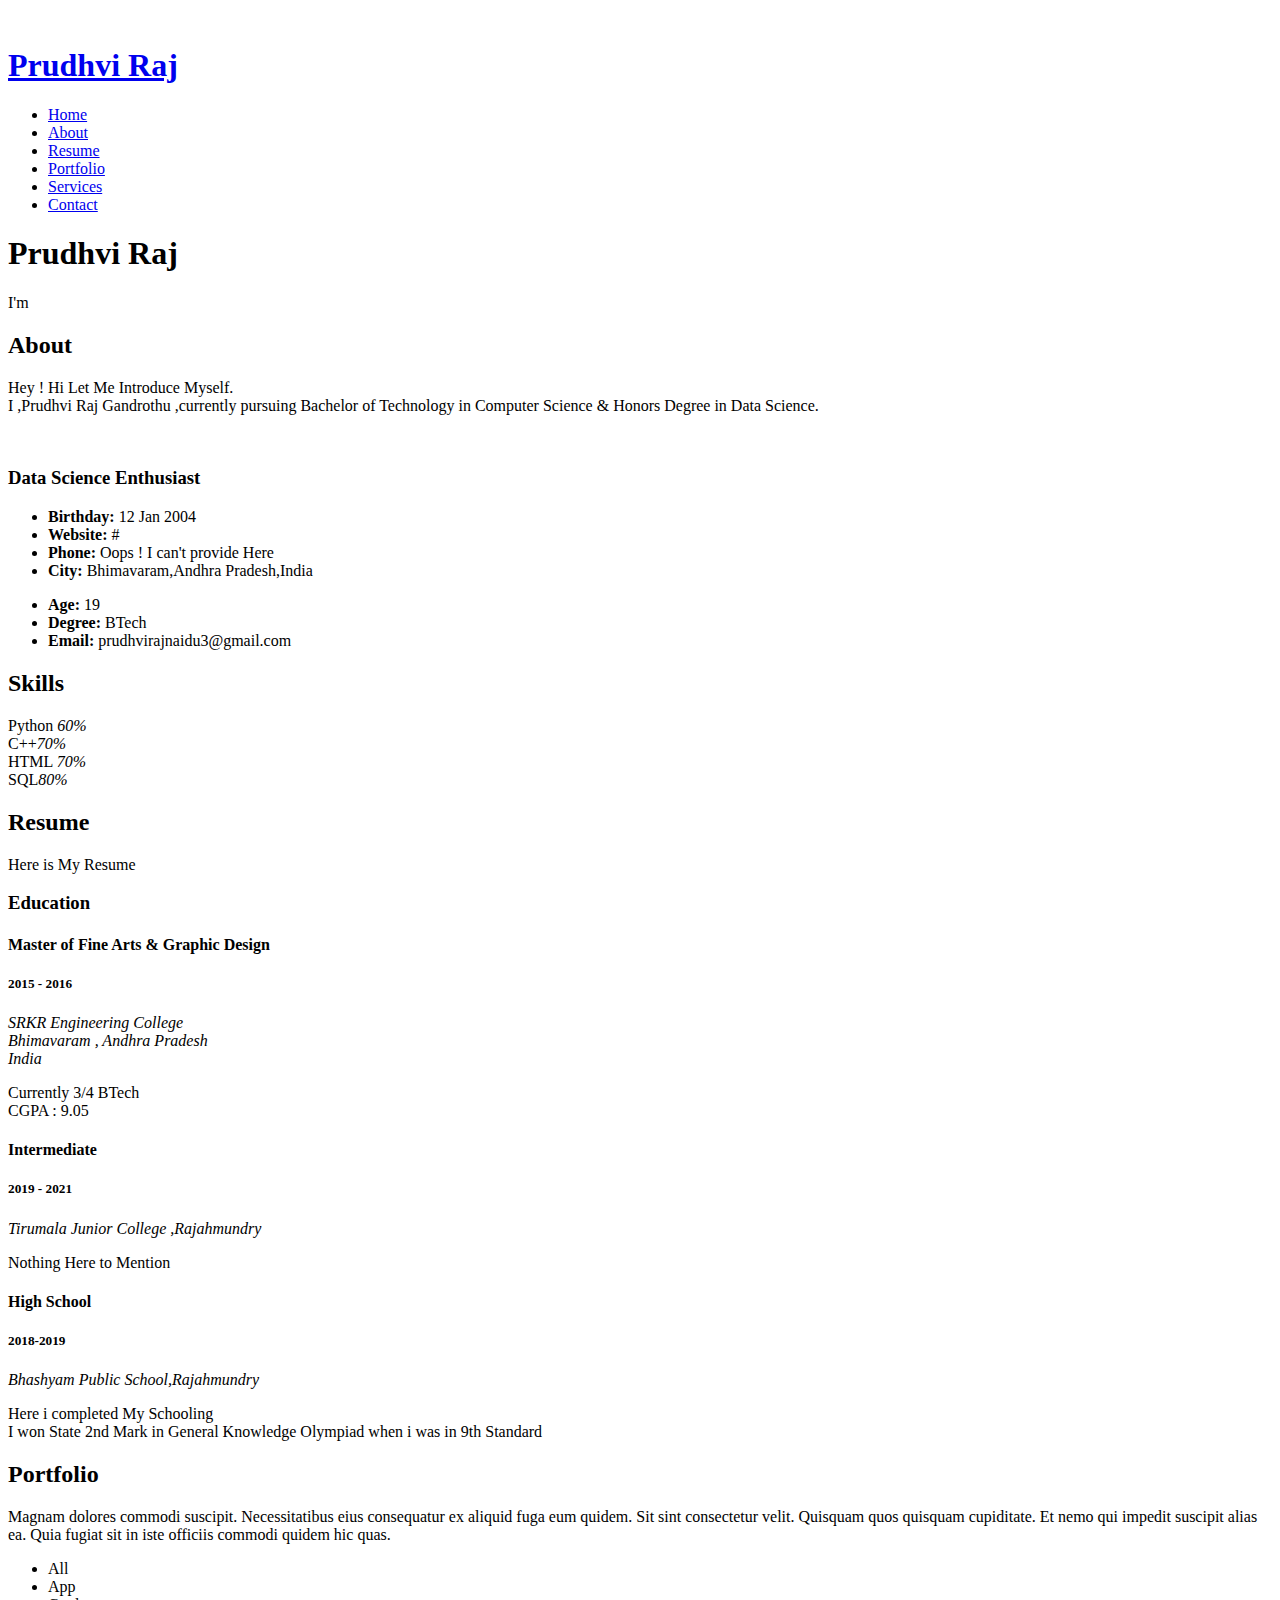
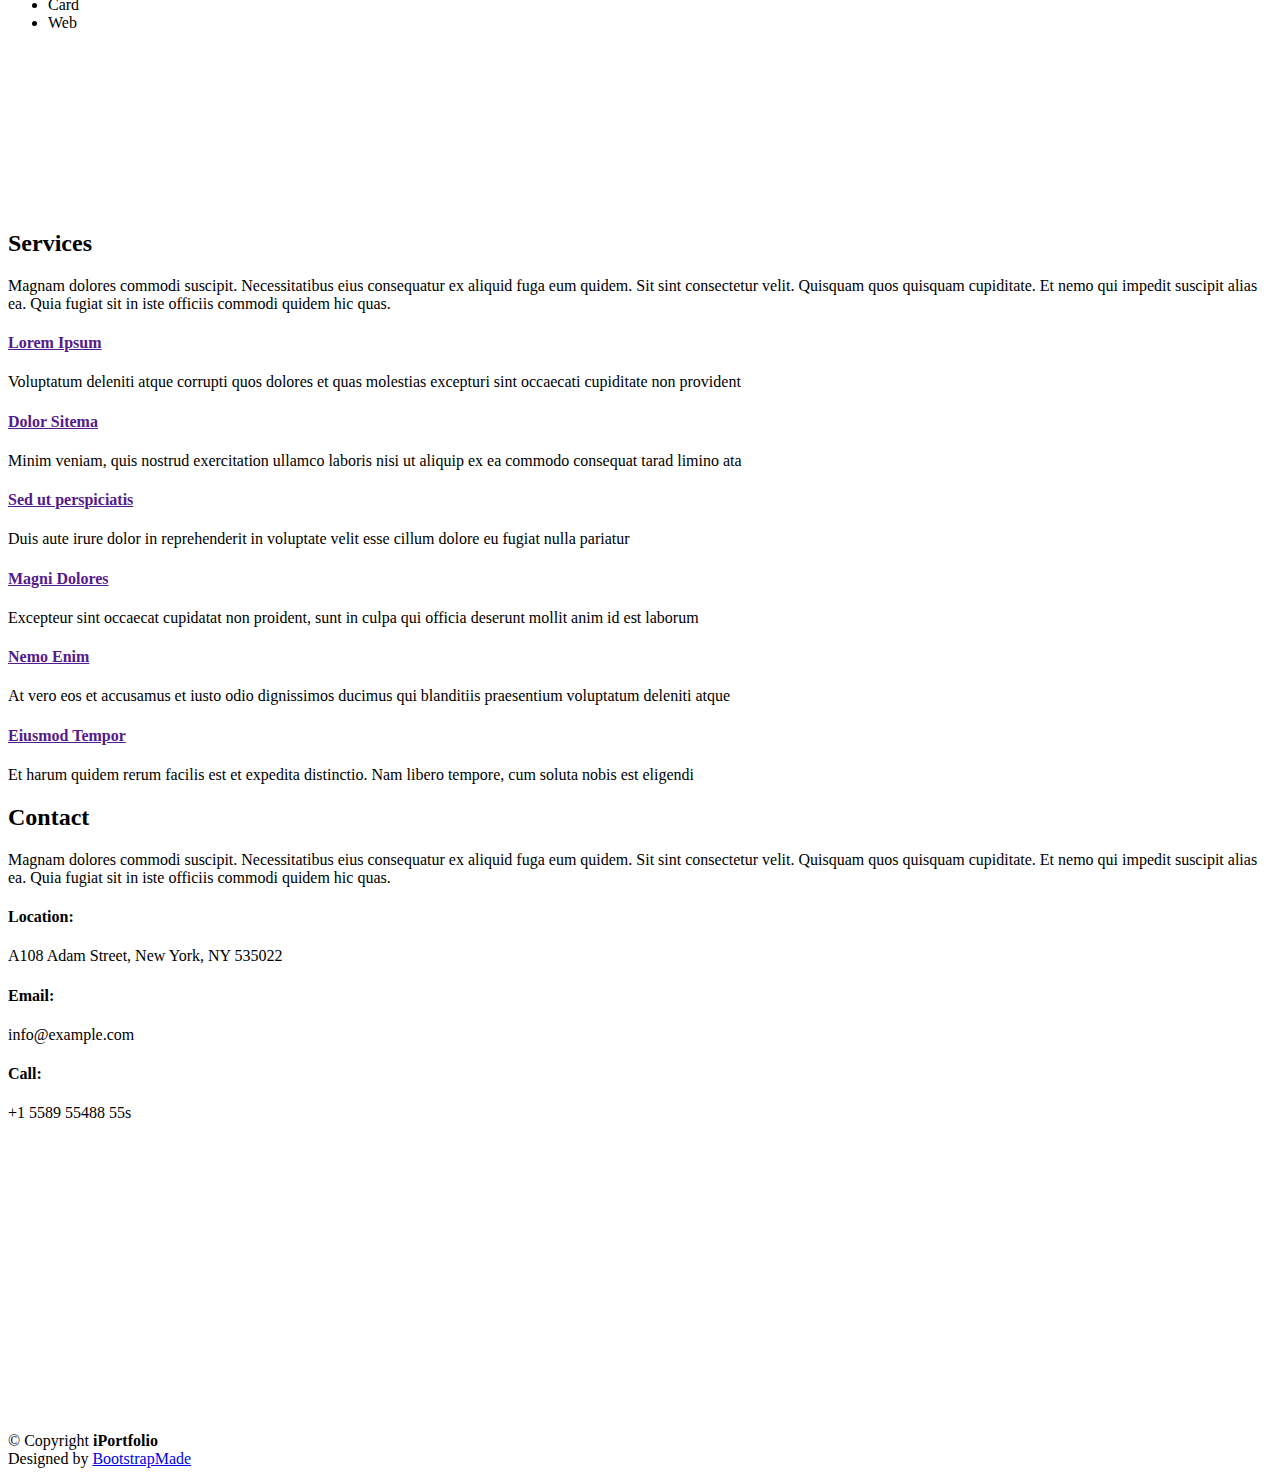
==== index.html @ 340852d1 "index.html" ====
<!DOCTYPE html>
<html lang="en">

<head>
  <meta charset="utf-8">
  <meta content="width=device-width, initial-scale=1.0" name="viewport">

  <title>Prudhvi Raj</title>
  <meta content="" name="description">
  <meta content="" name="keywords">

  <!-- Favicons -->
  <link href="assets/img/logo1.jpg" rel="icon">
  <link href="assets/img/logo2.jpg" rel="apple-touch-icon">

  <!-- Google Fonts -->
  <link href="https://fonts.googleapis.com/css?family=Open+Sans:300,300i,400,400i,600,600i,700,700i|Raleway:300,300i,400,400i,500,500i,600,600i,700,700i|Poppins:300,300i,400,400i,500,500i,600,600i,700,700i" rel="stylesheet">

  <!-- Vendor CSS Files -->
  <link rel="stylesheet" href="assets/vendor/aos/aos.css">
  <link rel="stylesheet" href="assets/vendor/bootstrap/css/bootstrap.min.css">
  <link rel="stylesheet" href="assets/vendor/bootstrap-icons/bootstrap-icons">
  <link rel="stylesheet" href="assets/vendor/boxicons/css/boxicons.min.css">
  <link rel="stylesheet" href="assets/vendor/glightbox/css/glightbox.min.css">
  <link rel="stylesheet" href="assets/vendor/swiper/swiper-bundle.min.css">
  <link rel="stylesheet" href="assets/vendor/bootstrap-icons/bootstrap-icons.min.css">

  <!-- Template Main CSS File -->
  <link rel="stylesheet" href="style.css">

  <!-- =======================================================
  * Template Name: iPortfolio
  * Updated: Jul 27 2023 with Bootstrap v5.3.1
  * Template URL: https://bootstrapmade.com/iportfolio-bootstrap-portfolio-websites-template/
  * Author: BootstrapMade.com
  * License: https://bootstrapmade.com/license/
  ======================================================== -->
</head>

<body>

  <!-- ======= Mobile nav toggle button ======= -->
  <i class="bi bi-list mobile-nav-toggle d-xl-none"></i>

  <!-- ======= Header ======= -->
  <header id="header">
    <div class="d-flex flex-column">

      <div class="profile">
        <img src="assets/img/prudhvi.jpg" alt="" class="img-fluid rounded-circle">
        <h1 class="text-light"><a href="index.html">Prudhvi Raj</a></h1>
        <div class="social-links mt-3 text-center">
          <a href="#" class="twitter"><i class="bx bxl-twitter"></i></a>
          <a href="#" class="facebook"><i class="bx bxl-facebook"></i></a>
          <a href="#" class="instagram"><i class="bx bxl-instagram"></i></a>
          <a href="#" class="google-plus"><i class="bx bxl-skype"></i></a>
          <a href="https://www.linkedin.com/in/prudhvi-raj-gandrothu-b0999327a" class="linkedin"><i class="bx bxl-linkedin"></i></a>
        </div>
      </div>

      <nav id="navbar" class="nav-menu navbar">
        <ul>
          <li><a href="#hero" class="nav-link scrollto active"><i class="bx bx-home"></i> <span>Home</span></a></li>
          <li><a href="#about" class="nav-link scrollto"><i class="bx bx-user"></i> <span>About</span></a></li>
          <li><a href="#resume" class="nav-link scrollto"><i class="bx bx-file-blank"></i> <span>Resume</span></a></li>
          <li><a href="#portfolio" class="nav-link scrollto"><i class="bx bx-book-content"></i> <span>Portfolio</span></a></li>
          <li><a href="#services" class="nav-link scrollto"><i class="bx bx-server"></i> <span>Services</span></a></li>
          <li><a href="#contact" class="nav-link scrollto"><i class="bx bx-envelope"></i> <span>Contact</span></a></li>
        </ul>
      </nav><!-- .nav-menu -->
    </div>
  </header><!-- End Header -->

  <!-- ======= Hero Section ======= -->
  <section id="hero" class="d-flex flex-column justify-content-center align-items-center">
    <div class="hero-container" data-aos="fade-in">
      <h1>Prudhvi Raj</h1>
      <p>I'm <span class="typed" data-typed-items="Data Science Enthusiast, Learner, Photographer"></span></p>
    </div>
  </section><!-- End Hero -->

  <main id="main">

    <!-- ======= About Section ======= -->
    <section id="about" class="about">
      <div class="container">

        <div class="section-title">
          <h2>About</h2>
          <p>Hey ! Hi Let Me Introduce Myself.<br>
            I ,Prudhvi Raj Gandrothu ,currently pursuing Bachelor of Technology in Computer Science & Honors Degree in Data Science.</p>
        </div>

        <div class="row">
          <div class="col-lg-4" data-aos="fade-right">
            <img src="assets/img/prudhvi.jpeg" class="img-fluid" alt="">
          </div>
          <div class="col-lg-8 pt-4 pt-lg-0 content" data-aos="fade-left">
            <!-- <h3>UI/UX Designer &amp; Web Developer.</h3> -->
            <h3>Data Science Enthusiast </h3>
            <!-- <p class="fst-italic">
              Lorem ipsum dolor sit amet, consectetur adipiscing elit, sed do eiusmod tempor incididunt ut labore et dolore
              magna aliqua.
            </p> -->
            <div class="row">
              <div class="col-lg-6">
                <ul>
                  <li><i class="bi bi-chevron-right"></i> <strong>Birthday:</strong> <span>12 Jan 2004</span></li>
                  <li><i class="bi bi-chevron-right"></i> <strong>Website:</strong> <span>#</span></li>
                  <li><i class="bi bi-chevron-right"></i> <strong>Phone:</strong> <span>Oops ! I can't provide Here</span></li>
                  <li><i class="bi bi-chevron-right"></i> <strong>City:</strong> <span>Bhimavaram,Andhra Pradesh,India</span></li>
                </ul>
              </div>
              <div class="col-lg-6">
                <ul>
                  <li><i class="bi bi-chevron-right"></i> <strong>Age:</strong> <span>19</span></li>
                  <li><i class="bi bi-chevron-right"></i> <strong>Degree:</strong> <span>BTech</span></li>
                  <li><i class="bi bi-chevron-right"></i> <strong>Email:</strong> <span>prudhvirajnaidu3@gmail.com</span></li>
                  <!-- <li><i class="bi bi-chevron-right"></i> <strong>Freelance:</strong> <span>Available</span></li> -->
                </ul>
              </div>
            </div>
            <!-- <p>
              Officiis eligendi itaque labore et dolorum mollitia officiis optio vero. Quisquam sunt adipisci omnis et ut. Nulla accusantium dolor incidunt officia tempore. Et eius omnis.
              Cupiditate ut dicta maxime officiis quidem quia. Sed et consectetur qui quia repellendus itaque neque. Aliquid amet quidem ut quaerat cupiditate. Ab et eum qui repellendus omnis culpa magni laudantium dolores.
            </p> -->
          </div>
        </div>

      </div>
    </section><!-- End About Section -->


    <!-- ======= Skills Section ======= -->
    <section id="skills" class="skills section-bg">
      <div class="container">

        <div class="section-title">
          <h2>Skills</h2>
          <!-- <p>Magnam dolores commodi suscipit. Necessitatibus eius consequatur ex aliquid fuga eum quidem. Sit sint consectetur velit. Quisquam quos quisquam cupiditate. Et nemo qui impedit suscipit alias ea. Quia fugiat sit in iste officiis commodi quidem hic quas.</p> -->
        </div>

        <div class="row skills-content">

          <div class="col-lg-6" data-aos="fade-up">

            <div class="progress">
              <span class="skill">Python <i class="val">60%</i></span>
              <div class="progress-bar-wrap">
                <div class="progress-bar" role="progressbar" aria-valuenow="60" aria-valuemin="0" aria-valuemax="100"></div>
              </div>
            </div>

            <div class="progress">
              <span class="skill"> C++<i class="val">70%</i></span>
              <div class="progress-bar-wrap">
                <div class="progress-bar" role="progressbar" aria-valuenow="70" aria-valuemin="0" aria-valuemax="100"></div>
              </div>
            </div>

            <div class="progress">
              <span class="skill">HTML <i class="val">70%</i></span>
              <div class="progress-bar-wrap">
                <div class="progress-bar" role="progressbar" aria-valuenow="70" aria-valuemin="0" aria-valuemax="100"></div>
              </div>
            </div>

          </div>

          <div class="col-lg-6" data-aos="fade-up" data-aos-delay="100">

            <div class="progress">
              <span class="skill">SQL<i class="val">80%</i></span>
              <div class="progress-bar-wrap">
                <div class="progress-bar" role="progressbar" aria-valuenow="80" aria-valuemin="0" aria-valuemax="100"></div>
              </div>
            </div>

            <!-- <div class="progress">
              <span class="skill">WordPress/CMS <i class="val">90%</i></span>
              <div class="progress-bar-wrap">
                <div class="progress-bar" role="progressbar" aria-valuenow="90" aria-valuemin="0" aria-valuemax="100"></div>
              </div>
            </div>

            <div class="progress">
              <span class="skill">Photoshop <i class="val">55%</i></span>
              <div class="progress-bar-wrap">
                <div class="progress-bar" role="progressbar" aria-valuenow="55" aria-valuemin="0" aria-valuemax="100"></div>
              </div>
            </div> -->

          </div>

        </div>

      </div>
    </section><!-- End Skills Section -->

    <!-- ======= Resume Section ======= -->
    <section id="resume" class="resume">
      <div class="container">

        <div class="section-title">
          <h2>Resume</h2>
          <p>Here is My Resume</p>
        </div>

        <div class="row">
          <div class="col-lg-6" data-aos="fade-up">

            <h3 class="resume-title">Education</h3>
            <div class="resume-item">
              <h4>Master of Fine Arts &amp; Graphic Design</h4>
              <h5>2015 - 2016</h5>
              <p><em>SRKR Engineering College <br>Bhimavaram , Andhra Pradesh <br>India</em></p>
              <p>Currently 3/4 BTech <br> CGPA : 9.05</p>
            </div>
            <div class="resume-item">
              <h4>Intermediate</h4>
              <h5>2019 - 2021</h5>
              <p><em>Tirumala Junior College ,Rajahmundry</em></p>
              <p>Nothing Here to Mention </p>
            </div>
            <div class="resume-item">
              <h4>High School</h4>
              <h5>2018-2019</h5>
              <p><em>Bhashyam Public School,Rajahmundry</em></p>
              <p>Here i completed My Schooling <br> I won State 2nd Mark in General Knowledge Olympiad when i was in 9th Standard</p>
            </div>
          </div>
          <!-- <div class="col-lg-6" data-aos="fade-up" data-aos-delay="100">
            <h3 class="resume-title">Professional Experience</h3>
            <div class="resume-item">
              <h4>Senior graphic design specialist</h4>
              <h5>2019 - Present</h5>
              <p><em>Experion, New York, NY </em></p>
              <ul>
                <li>Lead in the design, development, and implementation of the graphic, layout, and production communication materials</li>
                <li>Delegate tasks to the 7 members of the design team and provide counsel on all aspects of the project. </li>
                <li>Supervise the assessment of all graphic materials in order to ensure quality and accuracy of the design</li>
                <li>Oversee the efficient use of production project budgets ranging from $2,000 - $25,000</li>
              </ul>
            </div>
            <div class="resume-item">
              <h4>Graphic design specialist</h4>
              <h5>2017 - 2018</h5>
              <p><em>Stepping Stone Advertising, New York, NY</em></p>
              <ul>
                <li>Developed numerous marketing programs (logos, brochures,infographics, presentations, and advertisements).</li>
                <li>Managed up to 5 projects or tasks at a given time while under pressure</li>
                <li>Recommended and consulted with clients on the most appropriate graphic design</li>
                <li>Created 4+ design presentations and proposals a month for clients and account managers</li>
              </ul>
            </div>
          </div> -->
        </div>

      </div>
    </section><!-- End Resume Section -->

    <!-- ======= Portfolio Section ======= -->
    <section id="portfolio" class="portfolio section-bg">
      <div class="container">

        <div class="section-title">
          <h2>Portfolio</h2>
          <p>Magnam dolores commodi suscipit. Necessitatibus eius consequatur ex aliquid fuga eum quidem. Sit sint consectetur velit. Quisquam quos quisquam cupiditate. Et nemo qui impedit suscipit alias ea. Quia fugiat sit in iste officiis commodi quidem hic quas.</p>
        </div>

        <div class="row" data-aos="fade-up">
          <div class="col-lg-12 d-flex justify-content-center">
            <ul id="portfolio-flters">
              <li data-filter="*" class="filter-active">All</li>
              <li data-filter=".filter-app">App</li>
              <li data-filter=".filter-card">Card</li>
              <li data-filter=".filter-web">Web</li>
            </ul>
          </div>
        </div>

        <div class="row portfolio-container" data-aos="fade-up" data-aos-delay="100">

          <div class="col-lg-4 col-md-6 portfolio-item filter-app">
            <div class="portfolio-wrap">
              <img src="assets/img/portfolio/portfolio-1.jpg" class="img-fluid" alt="">
              <div class="portfolio-links">
                <a href="assets/img/portfolio/portfolio-1.jpg" data-gallery="portfolioGallery" class="portfolio-lightbox" title="App 1"><i class="bx bx-plus"></i></a>
                <a href="C:\Users\prudh\Downloads\iPortfolio\iPortfolio\portfolio-details.html" title="More Details"><i class="bx bx-link"></i></a>
              </div>
            </div>
          </div>

          <div class="col-lg-4 col-md-6 portfolio-item filter-web">
            <div class="portfolio-wrap">
              <img src="assets/img/portfolio/portfolio-2.jpg" class="img-fluid" alt="">
              <div class="portfolio-links">
                <a href="assets/img/portfolio/portfolio-2.jpg" data-gallery="portfolioGallery" class="portfolio-lightbox" title="Web 3"><i class="bx bx-plus"></i></a>
                <a href="C:\Users\prudh\Downloads\iPortfolio\iPortfolio\portfolio-details.html" title="More Details"><i class="bx bx-link"></i></a>
              </div>
            </div>
          </div>

          <div class="col-lg-4 col-md-6 portfolio-item filter-app">
            <div class="portfolio-wrap">
              <img src="assets/img/portfolio/portfolio-3.jpg" class="img-fluid" alt="">
              <div class="portfolio-links">
                <a href="assets/img/portfolio/portfolio-3.jpg" data-gallery="portfolioGallery" class="portfolio-lightbox" title="App 2"><i class="bx bx-plus"></i></a>
                <a href="C:\Users\prudh\Downloads\iPortfolio\iPortfolio\portfolio-details.html" title="More Details"><i class="bx bx-link"></i></a>
              </div>
            </div>
          </div>

          <div class="col-lg-4 col-md-6 portfolio-item filter-card">
            <div class="portfolio-wrap">
              <img src="assets/img/portfolio/portfolio-4.jpg" class="img-fluid" alt="">
              <div class="portfolio-links">
                <a href="assets/img/portfolio/portfolio-4.jpg" data-gallery="portfolioGallery" class="portfolio-lightbox" title="Card 2"><i class="bx bx-plus"></i></a>
                <a href="C:\Users\prudh\Downloads\iPortfolio\iPortfolio\portfolio-details.html" title="More Details"><i class="bx bx-link"></i></a>
              </div>
            </div>
          </div>

          <div class="col-lg-4 col-md-6 portfolio-item filter-web">
            <div class="portfolio-wrap">
              <img src="assets/img/portfolio/portfolio-5.jpg" class="img-fluid" alt="">
              <div class="portfolio-links">
                <a href="assets/img/portfolio/portfolio-5.jpg" data-gallery="portfolioGallery" class="portfolio-lightbox" title="Web 2"><i class="bx bx-plus"></i></a>
                <a href="portfolio-details.html" title="More Details"><i class="bx bx-link"></i></a>
              </div>
            </div>
          </div>

          <div class="col-lg-4 col-md-6 portfolio-item filter-app">
            <div class="portfolio-wrap">
              <img src="assets/img/portfolio/portfolio-6.jpg" class="img-fluid" alt="">
              <div class="portfolio-links">
                <a href="assets/img/portfolio/portfolio-6.jpg" data-gallery="portfolioGallery" class="portfolio-lightbox" title="App 3"><i class="bx bx-plus"></i></a>
                <a href="portfolio-details.html" title="More Details"><i class="bx bx-link"></i></a>
              </div>
            </div>
          </div>

          <div class="col-lg-4 col-md-6 portfolio-item filter-card">
            <div class="portfolio-wrap">
              <img src="assets/img/portfolio/portfolio-7.jpg" class="img-fluid" alt="">
              <div class="portfolio-links">
                <a href="assets/img/portfolio/portfolio-7.jpg" data-gallery="portfolioGallery" class="portfolio-lightbox" title="Card 1"><i class="bx bx-plus"></i></a>
                <a href="portfolio-details.html" title="More Details"><i class="bx bx-link"></i></a>
              </div>
            </div>
          </div>

          <div class="col-lg-4 col-md-6 portfolio-item filter-card">
            <div class="portfolio-wrap">
              <img src="assets/img/portfolio/portfolio-8.jpg" class="img-fluid" alt="">
              <div class="portfolio-links">
                <a href="assets/img/portfolio/portfolio-8.jpg" data-gallery="portfolioGallery" class="portfolio-lightbox" title="Card 3"><i class="bx bx-plus"></i></a>
                <a href="portfolio-details.html" title="More Details"><i class="bx bx-link"></i></a>
              </div>
            </div>
          </div>

          <div class="col-lg-4 col-md-6 portfolio-item filter-web">
            <div class="portfolio-wrap">
              <img src="assets/img/portfolio/portfolio-9.jpg" class="img-fluid" alt="">
              <div class="portfolio-links">
                <a href="assets/img/portfolio/portfolio-9.jpg" data-gallery="portfolioGallery" class="portfolio-lightbox" title="Web 3"><i class="bx bx-plus"></i></a>
                <a href="portfolio-details.html" title="More Details"><i class="bx bx-link"></i></a>
              </div>
            </div>
          </div>

        </div>

      </div>
    </section><!-- End Portfolio Section -->

    <!-- ======= Services Section ======= -->
    <section id="services" class="services">
      <div class="container">

        <div class="section-title">
          <h2>Services</h2>
          <p>Magnam dolores commodi suscipit. Necessitatibus eius consequatur ex aliquid fuga eum quidem. Sit sint consectetur velit. Quisquam quos quisquam cupiditate. Et nemo qui impedit suscipit alias ea. Quia fugiat sit in iste officiis commodi quidem hic quas.</p>
        </div>

        <div class="row">
          <div class="col-lg-4 col-md-6 icon-box" data-aos="fade-up">
            <div class="icon"><i class="bi bi-briefcase"></i></div>
            <h4 class="title"><a href="">Lorem Ipsum</a></h4>
            <p class="description">Voluptatum deleniti atque corrupti quos dolores et quas molestias excepturi sint occaecati cupiditate non provident</p>
          </div>
          <div class="col-lg-4 col-md-6 icon-box" data-aos="fade-up" data-aos-delay="100">
            <div class="icon"><i class="bi bi-card-checklist"></i></div>
            <h4 class="title"><a href="">Dolor Sitema</a></h4>
            <p class="description">Minim veniam, quis nostrud exercitation ullamco laboris nisi ut aliquip ex ea commodo consequat tarad limino ata</p>
          </div>
          <div class="col-lg-4 col-md-6 icon-box" data-aos="fade-up" data-aos-delay="200">
            <div class="icon"><i class="bi bi-bar-chart"></i></div>
            <h4 class="title"><a href="">Sed ut perspiciatis</a></h4>
            <p class="description">Duis aute irure dolor in reprehenderit in voluptate velit esse cillum dolore eu fugiat nulla pariatur</p>
          </div>
          <div class="col-lg-4 col-md-6 icon-box" data-aos="fade-up" data-aos-delay="300">
            <div class="icon"><i class="bi bi-binoculars"></i></div>
            <h4 class="title"><a href="">Magni Dolores</a></h4>
            <p class="description">Excepteur sint occaecat cupidatat non proident, sunt in culpa qui officia deserunt mollit anim id est laborum</p>
          </div>
          <div class="col-lg-4 col-md-6 icon-box" data-aos="fade-up" data-aos-delay="400">
            <div class="icon"><i class="bi bi-brightness-high"></i></div>
            <h4 class="title"><a href="">Nemo Enim</a></h4>
            <p class="description">At vero eos et accusamus et iusto odio dignissimos ducimus qui blanditiis praesentium voluptatum deleniti atque</p>
          </div>
          <div class="col-lg-4 col-md-6 icon-box" data-aos="fade-up" data-aos-delay="500">
            <div class="icon"><i class="bi bi-calendar4-week"></i></div>
            <h4 class="title"><a href="">Eiusmod Tempor</a></h4>
            <p class="description">Et harum quidem rerum facilis est et expedita distinctio. Nam libero tempore, cum soluta nobis est eligendi</p>
          </div>
        </div>

      </div>
    </section><!-- End Services Section -->

    <!-- ======= Testimonials Section ======= -->
    <!-- <section id="testimonials" class="testimonials section-bg">
      <div class="container">

        <div class="section-title">
          <h2>Testimonials</h2>
          <p>Magnam dolores commodi suscipit. Necessitatibus eius consequatur ex aliquid fuga eum quidem. Sit sint consectetur velit. Quisquam quos quisquam cupiditate. Et nemo qui impedit suscipit alias ea. Quia fugiat sit in iste officiis commodi quidem hic quas.</p>
        </div>

        <div class="testimonials-slider swiper" data-aos="fade-up" data-aos-delay="100">
          <div class="swiper-wrapper">

            <div class="swiper-slide">
              <div class="testimonial-item" data-aos="fade-up">
                <p>
                  <i class="bx bxs-quote-alt-left quote-icon-left"></i>
                  Proin iaculis purus consequat sem cure digni ssim donec porttitora entum suscipit rhoncus. Accusantium quam, ultricies eget id, aliquam eget nibh et. Maecen aliquam, risus at semper.
                  <i class="bx bxs-quote-alt-right quote-icon-right"></i>
                </p>
                <img src="C:\Users\prudh\Downloads\iPortfolio\iPortfolio\assets/img/testimonials/testimonials-1.jpg" class="testimonial-img" alt="">
                <h3>Saul Goodman</h3>
                <h4>Ceo &amp; Founder</h4>
              </div>
            </div> -->
            
            <!-- End testimonial item -->

            <!-- <div class="swiper-slide">
              <div class="testimonial-item" data-aos="fade-up" data-aos-delay="100">
                <p>
                  <i class="bx bxs-quote-alt-left quote-icon-left"></i>
                  Export tempor illum tamen malis malis eram quae irure esse labore quem cillum quid cillum eram malis quorum velit fore eram velit sunt aliqua noster fugiat irure amet legam anim culpa.
                  <i class="bx bxs-quote-alt-right quote-icon-right"></i>
                </p>
                <img src="assets/img/testimonials/testimonials-2.jpg" class="testimonial-img" alt="">
                <h3>Sara Wilsson</h3>
                <h4>Designer</h4>
              </div>
            </div> -->
            <!-- End testimonial item -->
<!-- 
            <div class="swiper-slide">
              <div class="testimonial-item" data-aos="fade-up" data-aos-delay="200">
                <p>
                  <i class="bx bxs-quote-alt-left quote-icon-left"></i>
                  Enim nisi quem export duis labore cillum quae magna enim sint quorum nulla quem veniam duis minim tempor labore quem eram duis noster aute amet eram fore quis sint minim.
                  <i class="bx bxs-quote-alt-right quote-icon-right"></i>
                </p>
                <img src="assets/img/testimonials/testimonials-3.jpg" class="testimonial-img" alt="">
                <h3>Jena Karlis</h3>
                <h4>Store Owner</h4>
              </div>
            </div> -->
            <!-- End testimonial item -->

            <!-- <div class="swiper-slide">
              <div class="testimonial-item" data-aos="fade-up" data-aos-delay="300">
                <p>
                  <i class="bx bxs-quote-alt-left quote-icon-left"></i>
                  Fugiat enim eram quae cillum dolore dolor amet nulla culpa multos export minim fugiat minim velit minim dolor enim duis veniam ipsum anim magna sunt elit fore quem dolore labore illum veniam.
                  <i class="bx bxs-quote-alt-right quote-icon-right"></i>
                </p>
                <img src="assets/img/testimonials/testimonials-4.jpg" class="testimonial-img" alt="">
                <h3>Matt Brandon</h3>
                <h4>Freelancer</h4>
              </div>
            </div> -->
            <!-- End testimonial item -->

            <!-- <div class="swiper-slide">
              <div class="testimonial-item" data-aos="fade-up" data-aos-delay="400">
                <p>
                  <i class="bx bxs-quote-alt-left quote-icon-left"></i>
                  Quis quorum aliqua sint quem legam fore sunt eram irure aliqua veniam tempor noster veniam enim culpa labore duis sunt culpa nulla illum cillum fugiat legam esse veniam culpa fore nisi cillum quid.
                  <i class="bx bxs-quote-alt-right quote-icon-right"></i>
                </p>
                <img src="assets/img/testimonials/testimonials-5.jpg" class="testimonial-img" alt="">
                <h3>John Larson</h3>
                <h4>Entrepreneur</h4>
              </div>
            </div> -->
            <!-- End testimonial item -->

          <!-- </div>
          <div class="swiper-pagination"></div>
        </div>

      </div>
    </section> -->
    <!-- End Testimonials Section -->

    <!-- ======= Contact Section ======= -->
    <section id="contact" class="contact">
      <div class="container">

        <div class="section-title">
          <h2>Contact</h2>
          <p>Magnam dolores commodi suscipit. Necessitatibus eius consequatur ex aliquid fuga eum quidem. Sit sint consectetur velit. Quisquam quos quisquam cupiditate. Et nemo qui impedit suscipit alias ea. Quia fugiat sit in iste officiis commodi quidem hic quas.</p>
        </div>

        <div class="row" data-aos="fade-in">

          <div class="col-lg-5 d-flex align-items-stretch">
            <div class="info">
              <div class="address">
                <i class="bi bi-geo-alt"></i>
                <h4>Location:</h4>
                <p>A108 Adam Street, New York, NY 535022</p>
              </div>

              <div class="email">
                <i class="bi bi-envelope"></i>
                <h4>Email:</h4>
                <p>info@example.com</p>
              </div>

              <div class="phone">
                <i class="bi bi-phone"></i>
                <h4>Call:</h4>
                <p>+1 5589 55488 55s</p>
              </div>

              <iframe src="https://www.google.com/maps/embed?pb=!1m14!1m8!1m3!1d12097.433213460943!2d-74.0062269!3d40.7101282!3m2!1i1024!2i768!4f13.1!3m3!1m2!1s0x0%3A0xb89d1fe6bc499443!2sDowntown+Conference+Center!5e0!3m2!1smk!2sbg!4v1539943755621" frameborder="0" style="border:0; width: 100%; height: 290px;" allowfullscreen></iframe>
            </div>

          </div>

        </div>

      </div>
    </section>
    <!-- End Contact Section -->

  </main><!-- End #main -->

  <!-- ======= Footer ======= -->
  <footer id="footer">
    <div class="container">
      <div class="copyright">
        &copy; Copyright <strong><span>iPortfolio</span></strong>
      </div>
      <div class="credits">
        <!-- All the links in the footer should remain intact. -->
        <!-- You can delete the links only if you purchased the pro version. -->
        <!-- Licensing information: https://bootstrapmade.com/license/ -->
        <!-- Purchase the pro version with working PHP/AJAX contact form: https://bootstrapmade.com/iportfolio-bootstrap-portfolio-websites-template/ -->
        Designed by <a href="https://bootstrapmade.com/">BootstrapMade</a>
      </div>
    </div>
  </footer><!-- End  Footer -->

  <a href="#" class="back-to-top d-flex align-items-center justify-content-center"><i class="bi bi-arrow-up-short"></i></a>

  <!-- Vendor JS Files -->
  <script src="assets/vendor/purecounter/purecounter_vanilla.js"></script>
  <script src="assets/vendor/aos/aos.js"></script>
  <script src="assets/vendor/bootstrap/js/bootstrap.bundle.min.js"></script>
  <script src="assets/vendor/glightbox/js/glightbox.min.js"></script>
  <script src="assets/vendor/isotope-layout/isotope.pkgd.min.js"></script>
  <script src="assets/vendor/swiper/swiper-bundle.min.js"></script>
  <script src="assets/vendor/typed.js/typed.umd.js"></script>
  <script src="assets/vendor/waypoints/noframework.waypoints.js"></script>
  <script src="assets/vendor/php-email-form/validate.js"></script>

  <!-- Template Main JS File -->
  <script src="assets/js/main.js"></script>

</body>

</html>
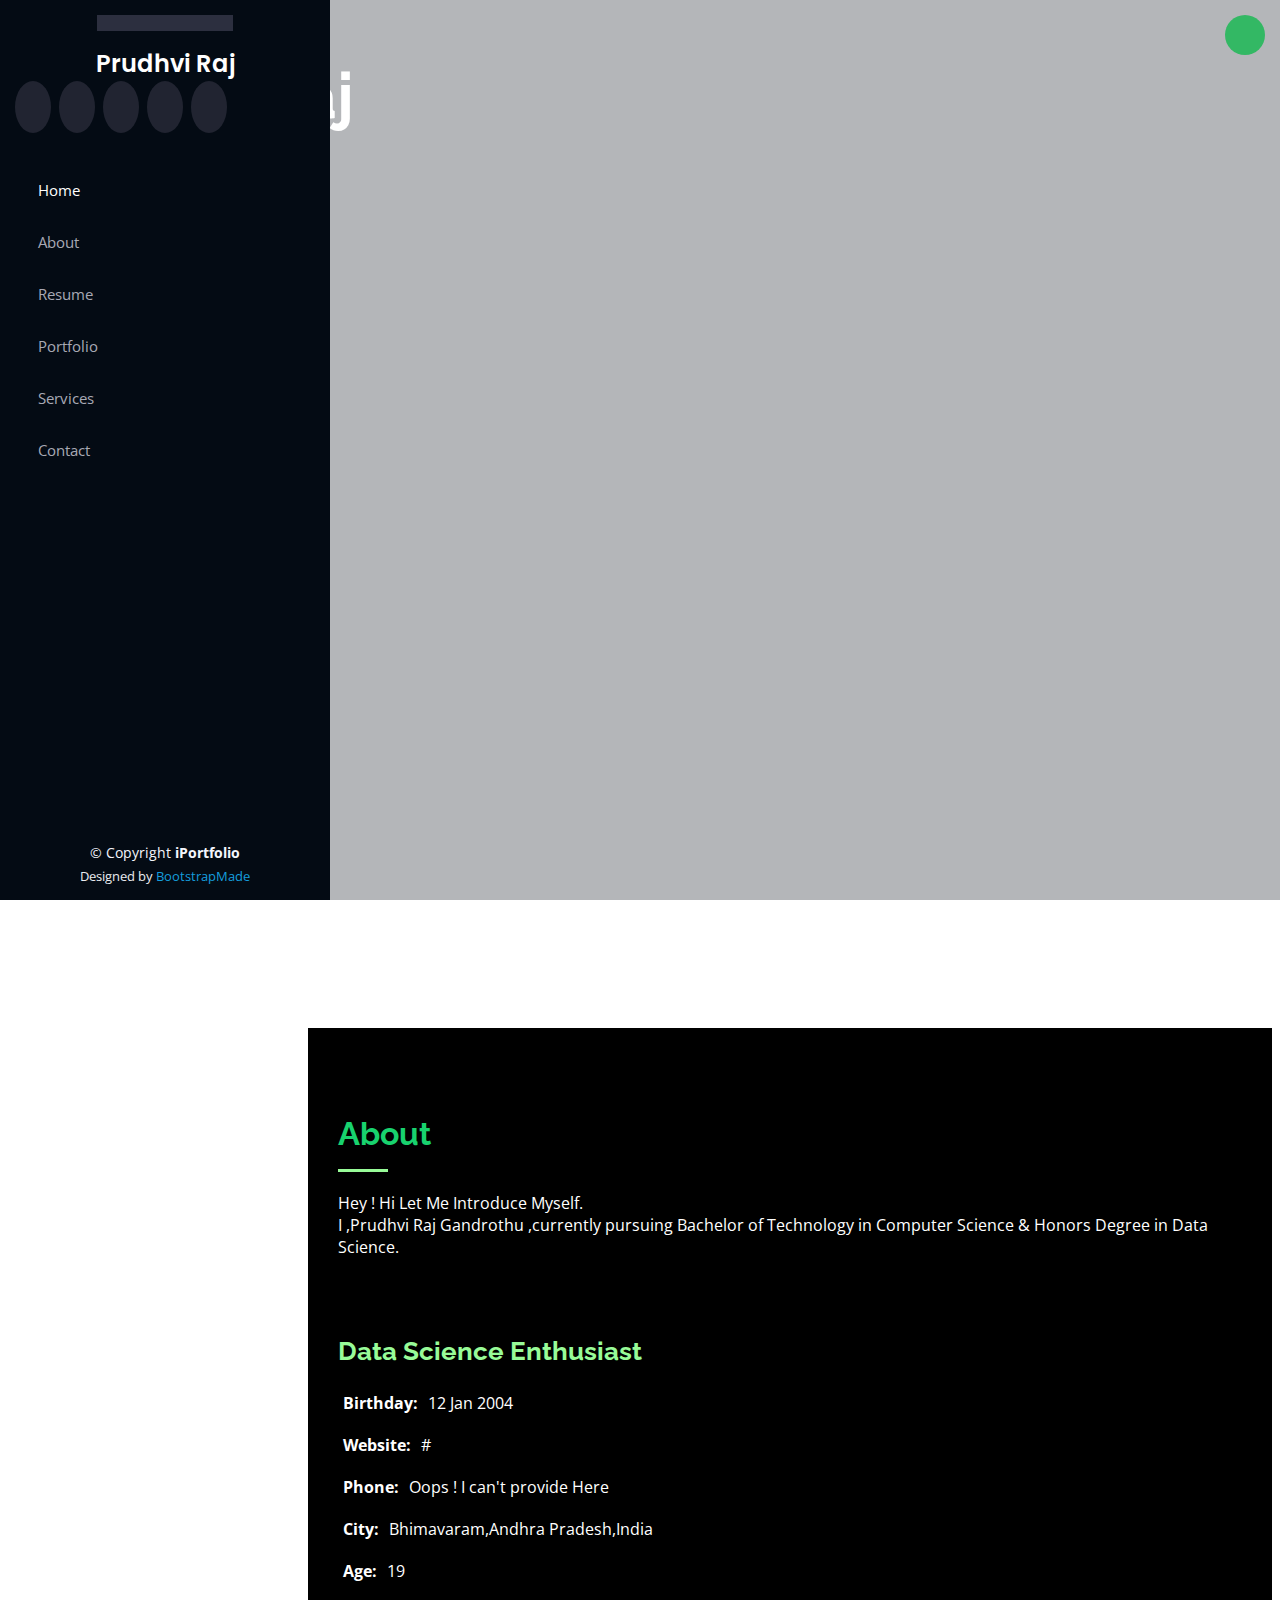
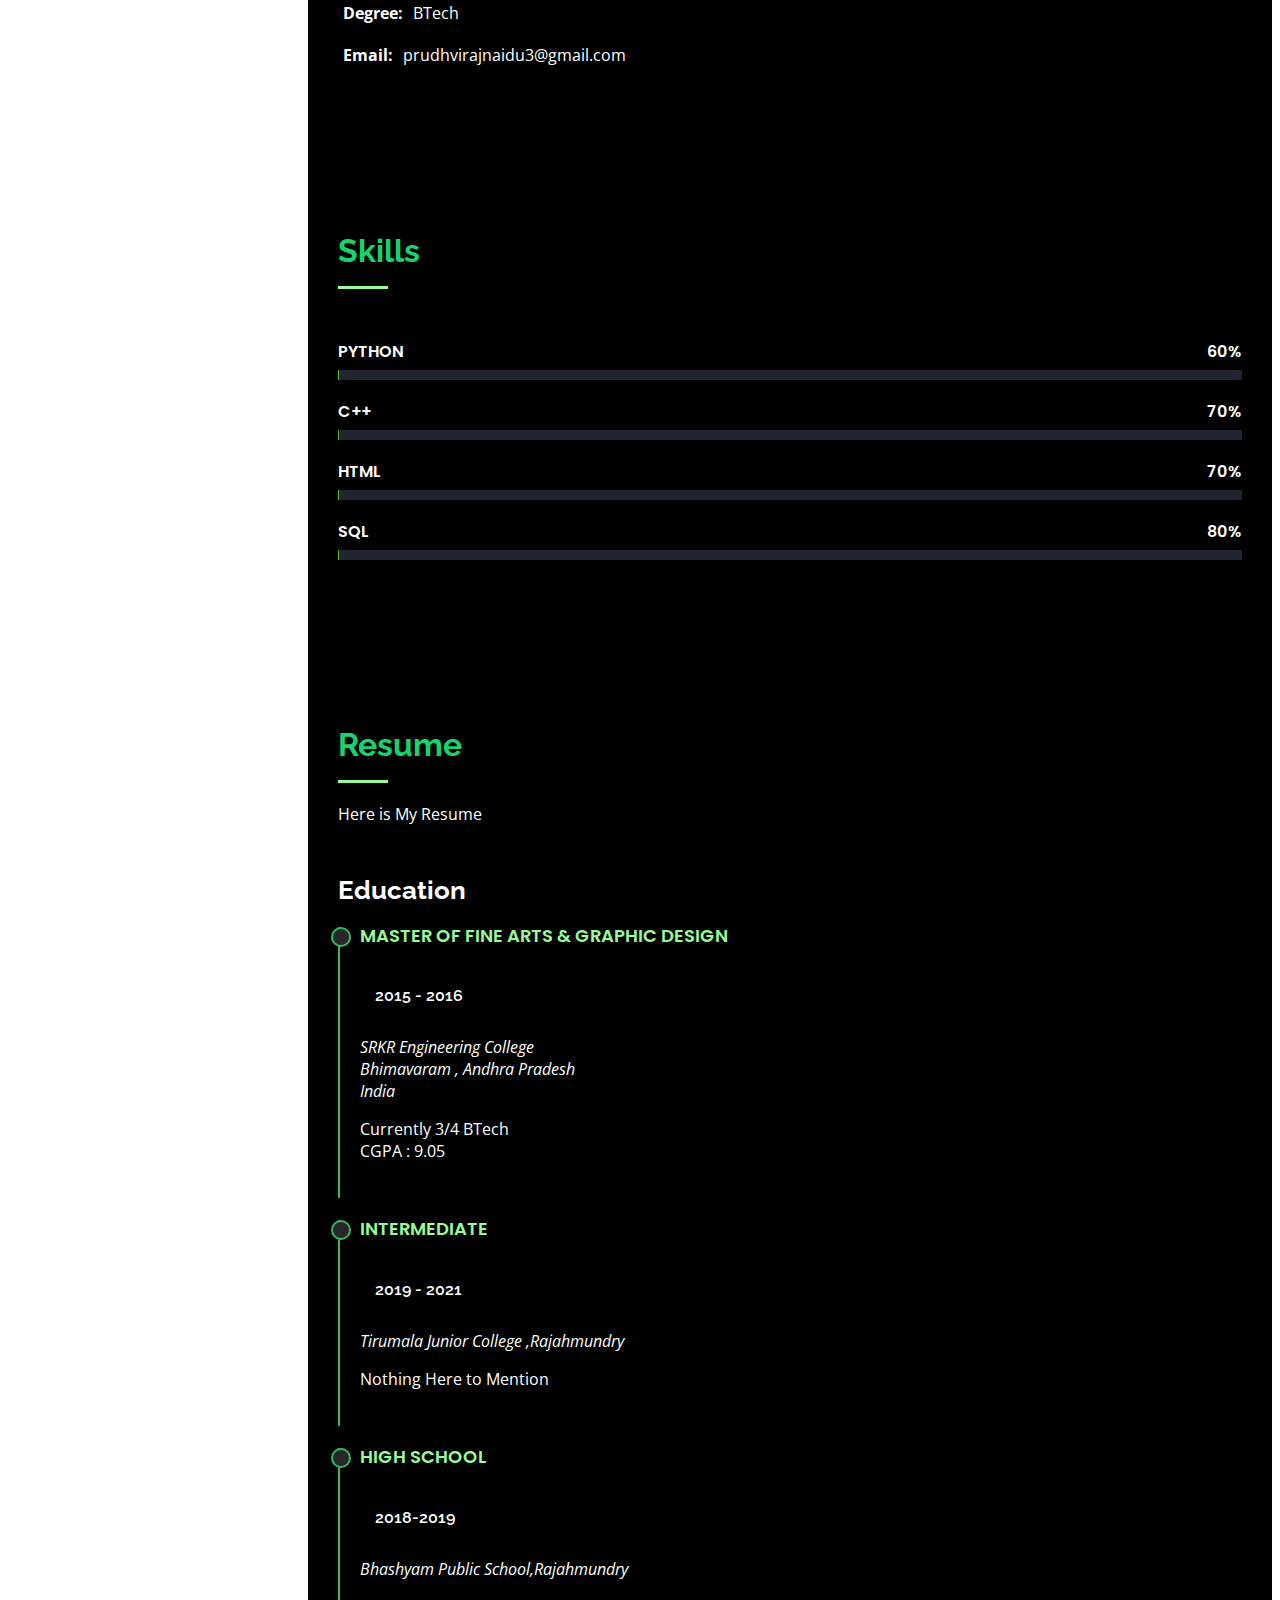
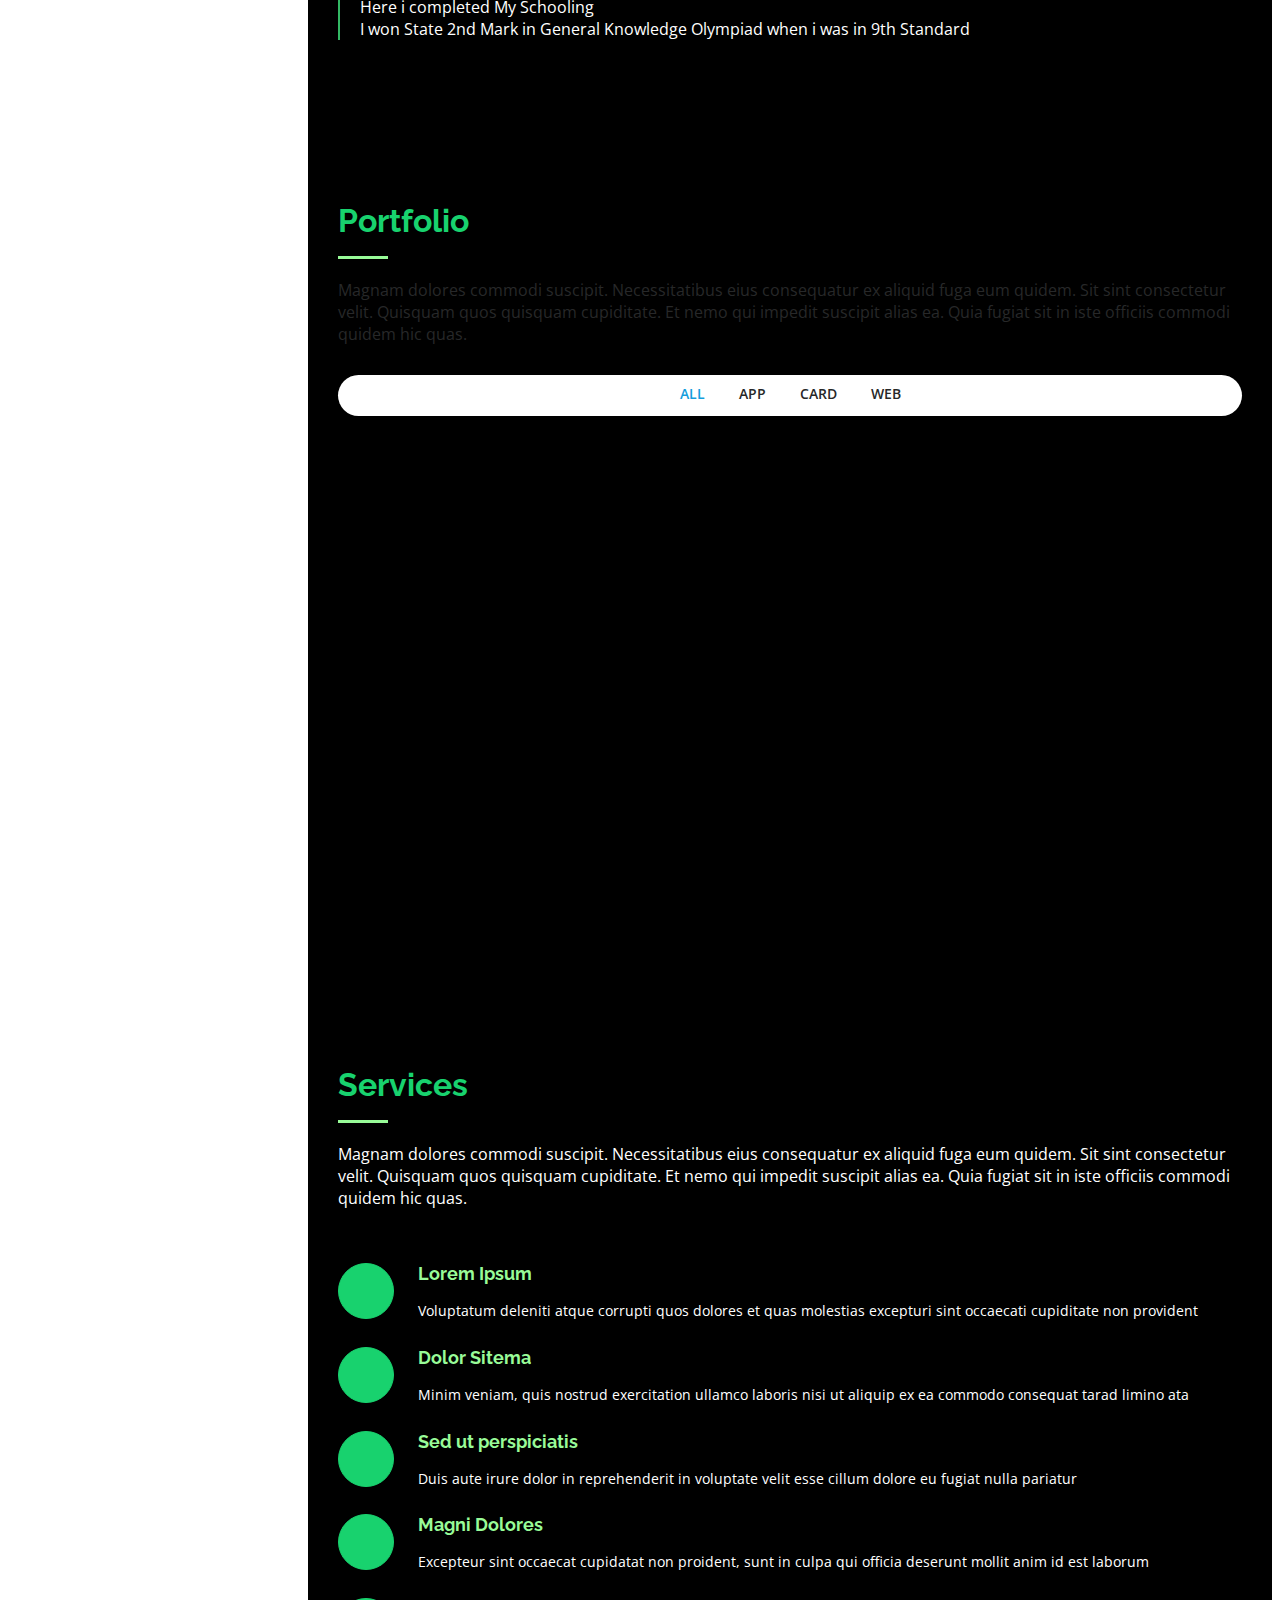
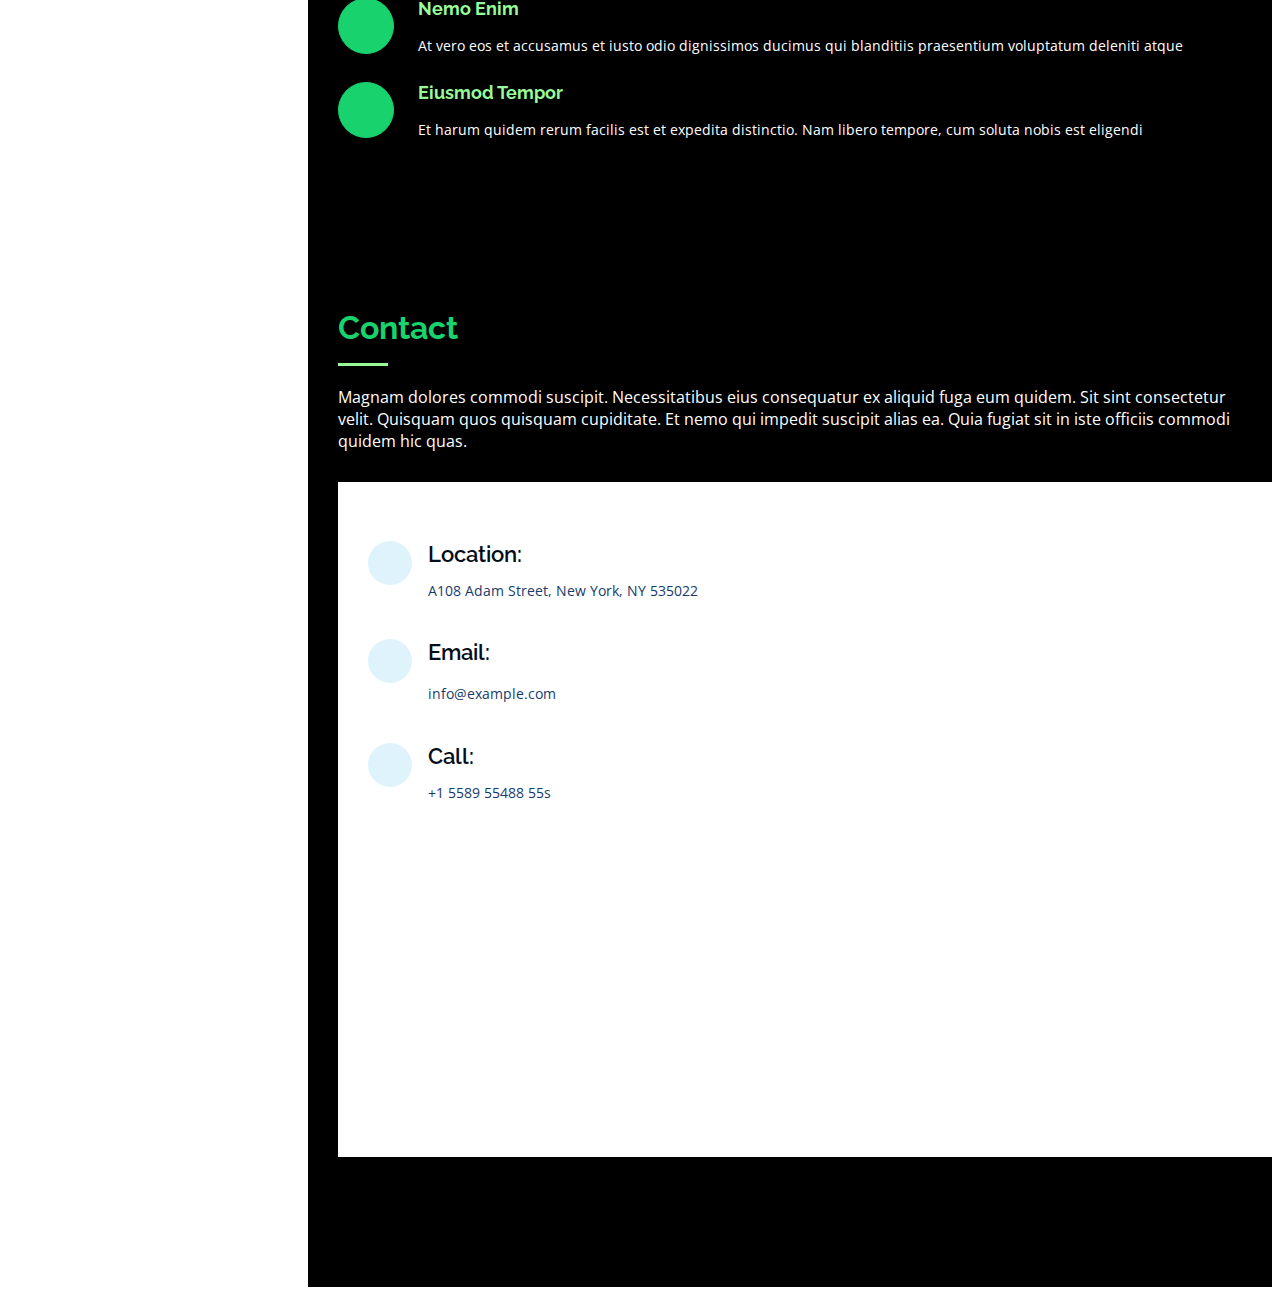
==== commit d0cffc6e: "index.html" ====
--- a/index.html
+++ b/index.html
@@ -26,7 +26,7 @@
   <link rel="stylesheet" href="assets/vendor/bootstrap-icons/bootstrap-icons.min.css">
 
   <!-- Template Main CSS File -->
-  <link rel="stylesheet" href="style.css">
+  <link rel="stylesheet" href="assets/css/style.css">
 
   <!-- =======================================================
   * Template Name: iPortfolio
--- a/assets/css/style.css
+++ b/assets/css/style.css
@@ -0,0 +1,1125 @@
+/**
+* Template Name: iPortfolio
+* Updated: Jul 27 2023 with Bootstrap v5.3.1
+* Template URL: https://bootstrapmade.com/iportfolio-bootstrap-portfolio-websites-template/
+* Author: BootstrapMade.com
+* License: https://bootstrapmade.com/license/
+*/
+
+/*--------------------------------------------------------------
+# General
+--------------------------------------------------------------*/
+body {
+  font-family: "Open Sans", sans-serif;
+  color: #272829;
+}
+
+a {
+  color: #149ddd;
+  text-decoration: none;
+}
+
+a:hover {
+  color: #37b3ed;
+  text-decoration: none;
+}
+
+h1,
+h2,
+h3,
+h4,
+h5,
+h6 {
+  font-family: "Raleway", sans-serif;
+}
+
+/*--------------------------------------------------------------
+# Back to top button
+--------------------------------------------------------------*/
+.back-to-top {
+  position: fixed;
+  visibility: hidden;
+  opacity: 0;
+  right: 15px;
+  bottom: 15px;
+  z-index: 996;
+  background: #33B864;
+  width: 40px;
+  height: 40px;
+  border-radius: 50px;
+  transition: all 0.4s;
+}
+
+.back-to-top i {
+  font-size: 28px;
+  color: #fff;
+  line-height: 0;
+}
+
+.back-to-top:hover {
+  background: #98FB98;
+  color: #fff;
+}
+
+.back-to-top.active {
+  visibility: visible;
+  opacity: 1;
+}
+
+/*--------------------------------------------------------------
+# Header
+--------------------------------------------------------------*/
+#header {
+  position: fixed;
+  top: 0;
+  left: 0;
+  bottom: 0;
+  width: 300px;
+  transition: all ease-in-out 0.5s;
+  z-index: 9997;
+  transition: all 0.5s;
+  padding: 0 15px;
+  background: #040b14;
+  overflow-y: auto;
+}
+
+#header .profile img {
+  margin: 15px auto;
+  display: block;
+  width: 120px;
+  border: 8px solid #2c2f3f;
+}
+
+#header .profile h1 {
+  font-size: 24px;
+  margin: 0;
+  padding: 0;
+  font-weight: 600;
+  -moz-text-align-last: center;
+  text-align-last: center;
+  font-family: "Poppins", sans-serif;
+}
+
+#header .profile h1 a,
+#header .profile h1 a:hover {
+  color: #fff;
+  text-decoration: none;
+}
+
+#header .profile .social-links a {
+  font-size: 18px;
+  display: inline-block;
+  background: #212431;
+  color: #fff;
+  line-height: 1;
+  padding: 8px 0;
+  margin-right: 4px;
+  border-radius: 50%;
+  text-align: center;
+  width: 36px;
+  height: 36px;
+  transition: 0.3s;
+}
+
+#header .profile .social-links a:hover {
+  background: #98FB98;
+  color: #fff;
+  text-decoration: none;
+}
+
+#main {
+  margin-left: 300px;
+}
+
+.container,
+.container-fluid {
+  padding-left: 30px;
+  padding-right: 30px;
+}
+
+@media (max-width: 1199px) {
+  #header {
+    left: -300px;
+  }
+
+  #main {
+    margin-left: 0;
+  }
+
+  .container,
+  .container-fluid {
+    padding-left: 12px;
+    padding-right: 12px;
+  }
+}
+
+/*--------------------------------------------------------------
+# Navigation Menu
+--------------------------------------------------------------*/
+/* Desktop Navigation */
+.nav-menu {
+  padding: 30px 0 0 0;
+}
+
+.nav-menu * {
+  margin: 0;
+  padding: 0;
+  list-style: none;
+}
+
+.nav-menu>ul>li {
+  position: relative;
+  white-space: nowrap;
+}
+
+.nav-menu a,
+.nav-menu a:focus {
+  display: flex;
+  align-items: center;
+  color: #a8a9b4;
+  padding: 12px 15px;
+  margin-bottom: 8px;
+  transition: 0.3s;
+  font-size: 15px;
+}
+
+.nav-menu a i,
+.nav-menu a:focus i {
+  font-size: 24px;
+  padding-right: 8px;
+  color: #6f7180;
+}
+
+.nav-menu a:hover,
+.nav-menu .active,
+.nav-menu .active:focus,
+.nav-menu li:hover>a {
+  text-decoration: none;
+  color: #fff;
+}
+
+.nav-menu a:hover i,
+.nav-menu .active i,
+.nav-menu .active:focus i,
+.nav-menu li:hover>a i {
+  color: #98FB98;
+}
+
+/* Mobile Navigation */
+.mobile-nav-toggle {
+  position: fixed;
+  right: 15px;
+  top: 15px;
+  z-index: 9998;
+  border: 0;
+  font-size: 24px;
+  transition: all 0.4s;
+  outline: none !important;
+  background-color: #33B864;
+  color: #FFFFFF;
+  width: 40px;
+  height: 40px;
+  display: inline-flex;
+  align-items: center;
+  justify-content: center;
+  line-height: 0;
+  border-radius: 50px;
+  cursor: pointer;
+}
+
+.mobile-nav-active {
+  overflow: hidden;
+}
+
+.mobile-nav-active #header {
+  left: 0;
+}
+
+/*--------------------------------------------------------------
+# Hero Section
+--------------------------------------------------------------*/
+#hero {
+  width: 100%;
+  height: 100vh;
+  background: url("../img/prudhvi-bg.jpg") top center;
+  background-size: cover;
+}
+
+#hero:before {
+  content: "";
+  background: rgba(5, 13, 24, 0.3);
+  position: absolute;
+  bottom: 0;
+  top: 0;
+  left: 0;
+  right: 0;
+  z-index: 1;
+}
+
+#hero .hero-container {
+  position: relative;
+  z-index: 2;
+  min-width: 300px;
+}
+
+#hero h1 {
+  margin: 0 0 10px 0;
+  font-size: 64px;
+  font-weight: 700;
+  line-height: 56px;
+  color: #fff;
+}
+
+#hero p {
+  color: #fff;
+  margin-bottom: 50px;
+  font-size: 26px;
+  font-family: "Poppins", sans-serif;
+}
+
+#hero p span {
+  color: #fff;
+  padding-bottom: 4px;
+  letter-spacing: 1px;
+  border-bottom: 3px solid #98FB98;
+}
+
+@media (min-width: 1024px) {
+  #hero {
+    background-attachment: fixed;
+  }
+}
+
+@media (max-width: 768px) {
+  #hero h1 {
+    font-size: 28px;
+    line-height: 36px;
+  }
+
+  #hero h2 {
+    font-size: 18px;
+    line-height: 24px;
+    margin-bottom: 30px;
+  }
+}
+
+/*--------------------------------------------------------------
+# Sections General
+--------------------------------------------------------------*/
+section {
+  padding: 60px 0;
+  overflow: hidden;
+}
+
+.section-bg {
+  background: black;
+}
+
+.section-title {
+  padding-bottom: 30px;
+}
+
+.section-title h2 {
+  font-size: 32px;
+  font-weight: bold;
+  margin-bottom: 20px;
+  padding-bottom: 20px;
+  position: relative;
+  color: #18d26e;
+}
+
+.section-title h2::after {
+  content: "";
+  position: absolute;
+  display: block;
+  width: 50px;
+  height: 3px;
+  background: #98FB98;
+  bottom: 0;
+  left: 0;
+}
+
+.section-title p {
+  margin-bottom: 0;
+}
+
+/*--------------------------------------------------------------
+# About
+--------------------------------------------------------------*/
+.about{
+  background: black;
+  color: #FFFFFF;
+}
+.about .content h3 {
+  font-weight: 700;
+  font-size: 26px;
+  color: #98FB98;
+}
+
+.about .content ul {
+  list-style: none;
+  padding: 0;
+
+}
+
+.about .content ul li {
+  margin-bottom: 20px;
+  display: flex;
+  align-items: center;
+
+}
+
+.about .content ul strong {
+  margin-right: 10px;
+
+}
+
+.about .content ul i {
+  font-size: 16px;
+  margin-right: 5px;
+  color: #98FB98;
+  line-height: 0;
+
+}
+
+.about .content p:last-child {
+  margin-bottom: 0;
+}
+
+/*--------------------------------------------------------------
+# Facts
+--------------------------------------------------------------*/
+/* .facts {
+  padding-bottom: 30px;
+}
+
+.facts .count-box {
+  padding: 30px;
+  width: 100%;
+}
+
+.facts .count-box i {
+  display: block;
+  font-size: 44px;
+  color: #149ddd;
+  float: left;
+  line-height: 0;
+}
+
+.facts .count-box span {
+  font-size: 48px;
+  line-height: 40px;
+  display: block;
+  font-weight: 700;
+  color: #050d18;
+  margin-left: 60px;
+}
+
+.facts .count-box p {
+  padding: 15px 0 0 0;
+  margin: 0 0 0 60px;
+  font-family: "Raleway", sans-serif;
+  font-size: 14px;
+  color: #122f57;
+}
+
+.facts .count-box a {
+  font-weight: 600;
+  display: block;
+  margin-top: 20px;
+  color: #122f57;
+  font-size: 15px;
+  font-family: "Poppins", sans-serif;
+  transition: ease-in-out 0.3s;
+}
+
+.facts .count-box a:hover {
+  color: #1f5297;
+} */
+
+/*--------------------------------------------------------------
+# Akills
+--------------------------------------------------------------*/
+.skills .progress {
+  height: 60px;
+  display: block;
+  background: none;
+  border-radius: 0;
+}
+
+.skills .progress .skill {
+  padding: 0;
+  margin: 0 0 6px 0;
+  text-transform: uppercase;
+  display: block;
+  font-weight: 600;
+  font-family: "Poppins", sans-serif;
+  color: #FFFFFF;
+}
+
+.skills .progress .skill .val {
+  float: right;
+  font-style: normal;
+}
+
+.skills .progress-bar-wrap {
+  background: #212431;
+  height: 10px;
+}
+
+.skills .progress-bar {
+  width: 1px;
+  height: 10px;
+  transition: 0.9s;
+  background-color: #4cbb17;
+}
+
+/*--------------------------------------------------------------
+# Resume
+--------------------------------------------------------------*/
+.resume{
+  background-color: black;
+  color: #FFFFFF;
+}
+.resume .resume-title {
+  font-size: 26px;
+  font-weight: 700;
+  margin-top: 20px;
+  margin-bottom: 20px;
+  color: #FFFFFF
+}
+
+.resume .resume-item {
+  padding: 0 0 20px 20px;
+  margin-top: -2px;
+  border-left: 2px solid #33B864;
+  position: relative;
+}
+
+.resume .resume-item h4 {
+  line-height: 18px;
+  font-size: 18px;
+  font-weight: 600;
+  text-transform: uppercase;
+  font-family: "Poppins", sans-serif;
+  color: #98FB98;
+  margin-bottom: 10px;
+}
+
+.resume .resume-item h5 {
+  font-size: 16px;
+  background: black;
+  padding: 5px 15px;
+  display: inline-block;
+  font-weight: 600;
+  margin-bottom: 10px;
+}
+
+.resume .resume-item ul {
+  padding-left: 20px;
+}
+
+.resume .resume-item ul li {
+  padding-bottom: 10px;
+}
+
+.resume .resume-item:last-child {
+  padding-bottom: 0;
+}
+
+.resume .resume-item::before {
+  content: "";
+  position: absolute;
+  width: 16px;
+  height: 16px;
+  border-radius: 50px;
+  left: -9px;
+  top: 0;
+  background: #272829;
+  border: 2px solid #33B864;
+}
+
+/*--------------------------------------------------------------
+# Portfolio
+--------------------------------------------------------------*/
+.portfolio .portfolio-item {
+  margin-bottom: 30px;
+}
+
+.portfolio #portfolio-flters {
+  padding: 0;
+  margin: 0 auto 35px auto;
+  list-style: none;
+  text-align: center;
+  background: #fff;
+  border-radius: 50px;
+  padding: 2px 15px;
+}
+
+.portfolio #portfolio-flters li {
+  cursor: pointer;
+  display: inline-block;
+  padding: 10px 15px 8px 15px;
+  font-size: 14px;
+  font-weight: 600;
+  line-height: 1;
+  text-transform: uppercase;
+  color: #272829;
+  margin-bottom: 5px;
+  transition: all 0.3s ease-in-out;
+}
+
+.portfolio #portfolio-flters li:hover,
+.portfolio #portfolio-flters li.filter-active {
+  color: #149ddd;
+}
+
+.portfolio #portfolio-flters li:last-child {
+  margin-right: 0;
+}
+
+.portfolio .portfolio-wrap {
+  transition: 0.3s;
+  position: relative;
+  overflow: hidden;
+  z-index: 1;
+}
+
+.portfolio .portfolio-wrap::before {
+  content: "";
+  background: rgba(255, 255, 255, 0.5);
+  position: absolute;
+  left: 0;
+  right: 0;
+  top: 0;
+  bottom: 0;
+  transition: all ease-in-out 0.3s;
+  z-index: 2;
+  opacity: 0;
+}
+
+.portfolio .portfolio-wrap .portfolio-links {
+  opacity: 1;
+  left: 0;
+  right: 0;
+  bottom: -60px;
+  z-index: 3;
+  position: absolute;
+  transition: all ease-in-out 0.3s;
+  display: flex;
+  justify-content: center;
+}
+
+.portfolio .portfolio-wrap .portfolio-links a {
+  color: #fff;
+  font-size: 28px;
+  text-align: center;
+  background: rgba(20, 157, 221, 0.75);
+  transition: 0.3s;
+  width: 50%;
+}
+
+.portfolio .portfolio-wrap .portfolio-links a:hover {
+  background: rgba(20, 157, 221, 0.95);
+}
+
+.portfolio .portfolio-wrap .portfolio-links a+a {
+  border-left: 1px solid #37b3ed;
+}
+
+.portfolio .portfolio-wrap:hover::before {
+  top: 0;
+  left: 0;
+  right: 0;
+  bottom: 0;
+  opacity: 1;
+}
+
+.portfolio .portfolio-wrap:hover .portfolio-links {
+  opacity: 1;
+  bottom: 0;
+}
+
+/*--------------------------------------------------------------
+# Portfolio Details
+--------------------------------------------------------------*/
+.portfolio-details {
+  padding-top: 40px;
+}
+
+.portfolio-details .portfolio-details-slider img {
+  width: 100%;
+}
+
+.portfolio-details .portfolio-details-slider .swiper-pagination {
+  margin-top: 20px;
+  position: relative;
+}
+
+.portfolio-details .portfolio-details-slider .swiper-pagination .swiper-pagination-bullet {
+  width: 12px;
+  height: 12px;
+  background-color: #fff;
+  opacity: 1;
+  border: 1px solid #149ddd;
+}
+
+.portfolio-details .portfolio-details-slider .swiper-pagination .swiper-pagination-bullet-active {
+  background-color: #149ddd;
+}
+
+.portfolio-details .portfolio-info {
+  padding: 30px;
+  box-shadow: 0px 0 30px rgba(5, 13, 24, 0.08);
+}
+
+.portfolio-details .portfolio-info h3 {
+  font-size: 22px;
+  font-weight: 700;
+  margin-bottom: 20px;
+  padding-bottom: 20px;
+  border-bottom: 1px solid #eee;
+}
+
+.portfolio-details .portfolio-info ul {
+  list-style: none;
+  padding: 0;
+  font-size: 15px;
+}
+
+.portfolio-details .portfolio-info ul li+li {
+  margin-top: 10px;
+}
+
+.portfolio-details .portfolio-description {
+  padding-top: 30px;
+}
+
+.portfolio-details .portfolio-description h2 {
+  font-size: 26px;
+  font-weight: 700;
+  margin-bottom: 20px;
+}
+
+.portfolio-details .portfolio-description p {
+  padding: 0;
+}
+
+/*--------------------------------------------------------------
+# Services
+--------------------------------------------------------------*/
+.services
+{
+  background-color: black;
+  color: #FFFFFF;
+}
+.services .icon-box {
+  margin-bottom: 20px;
+}
+
+.services .icon {
+  float: left;
+  display: flex;
+  align-items: center;
+  justify-content: center;
+  width: 54px;
+  height: 54px;
+  background: #18d26e;
+  border-radius: 50%;
+  transition: 0.5s;
+  border: 1px solid #18d26e;
+}
+
+.services .icon i {
+  color: #fff;
+  font-size: 24px;
+  line-height: 0;
+}
+
+.services .icon-box:hover .icon {
+  background: #fff;
+}
+
+.services .icon-box:hover .icon i {
+  color: #18d26e;
+}
+
+.services .title {
+  margin-left: 80px;
+  font-weight: 700;
+  margin-bottom: 15px;
+  font-size: 18px;
+}
+
+.services .title a {
+  color: #98fb98;
+}
+
+.services .title a:hover {
+  color: #18d26e;
+}
+
+.services .description {
+  margin-left: 80px;
+  line-height: 24px;
+  font-size: 14px;
+}
+
+/*--------------------------------------------------------------
+# Testimonials
+--------------------------------------------------------------*/
+.testimonials .testimonials-carousel,
+.testimonials .testimonials-slider {
+  overflow: hidden;
+}
+
+.testimonials .testimonial-item {
+  box-sizing: content-box;
+  text-align: center;
+  min-height: 320px;
+}
+
+.testimonials .testimonial-item .testimonial-img {
+  width: 90px;
+  border-radius: 50%;
+  margin: 0 auto;
+}
+
+.testimonials .testimonial-item h3 {
+  font-size: 18px;
+  font-weight: bold;
+  margin: 10px 0 5px 0;
+  color: #111;
+}
+
+.testimonials .testimonial-item h4 {
+  font-size: 14px;
+  color: #999;
+  margin: 0;
+}
+
+.testimonials .testimonial-item .quote-icon-left,
+.testimonials .testimonial-item .quote-icon-right {
+  color: #c3e8fa;
+  font-size: 26px;
+}
+
+.testimonials .testimonial-item .quote-icon-left {
+  display: inline-block;
+  left: -5px;
+  position: relative;
+}
+
+.testimonials .testimonial-item .quote-icon-right {
+  display: inline-block;
+  right: -5px;
+  position: relative;
+  top: 10px;
+}
+
+.testimonials .testimonial-item p {
+  font-style: italic;
+  margin: 0 15px 15px 15px;
+  padding: 20px;
+  background: #fff;
+  position: relative;
+  margin-bottom: 35px;
+  border-radius: 6px;
+  box-shadow: 0px 2px 15px rgba(0, 0, 0, 0.1);
+}
+
+.testimonials .testimonial-item p::after {
+  content: "";
+  width: 0;
+  height: 0;
+  border-top: 20px solid #fff;
+  border-right: 20px solid transparent;
+  border-left: 20px solid transparent;
+  position: absolute;
+  bottom: -20px;
+  left: calc(50% - 20px);
+}
+
+.testimonials .swiper-pagination {
+  margin-top: 20px;
+  position: relative;
+}
+
+.testimonials .swiper-pagination .swiper-pagination-bullet {
+  width: 12px;
+  height: 12px;
+  background-color: #fff;
+  opacity: 1;
+  border: 1px solid #149ddd;
+}
+
+.testimonials .swiper-pagination .swiper-pagination-bullet-active {
+  background-color: #149ddd;
+}
+
+/*--------------------------------------------------------------
+# Contact
+--------------------------------------------------------------*/
+.contact {
+  padding-bottom: 130px;
+  background-color: black;
+  color: #FFFFFF;
+}
+
+.contact .info {
+  padding: 30px;
+  background: #fff;
+  width: 100%;
+  box-shadow: 0 0 24px 0 rgba(0, 0, 0, 0.12);
+}
+
+.contact .info i {
+  font-size: 20px;
+  color: #149ddd;
+  float: left;
+  width: 44px;
+  height: 44px;
+  background: #dff3fc;
+  display: flex;
+  justify-content: center;
+  align-items: center;
+  border-radius: 50px;
+  transition: all 0.3s ease-in-out;
+}
+
+.contact .info h4 {
+  padding: 0 0 0 60px;
+  font-size: 22px;
+  font-weight: 600;
+  margin-bottom: 5px;
+  color: #050d18;
+}
+
+.contact .info p {
+  padding: 0 0 10px 60px;
+  margin-bottom: 20px;
+  font-size: 14px;
+  color: #173b6c;
+}
+
+.contact .info .email p {
+  padding-top: 5px;
+}
+
+.contact .info .social-links {
+  padding-left: 60px;
+}
+
+.contact .info .social-links a {
+  font-size: 18px;
+  display: inline-block;
+  background: #333;
+  color: #fff;
+  line-height: 1;
+  padding: 8px 0;
+  border-radius: 50%;
+  text-align: center;
+  width: 36px;
+  height: 36px;
+  transition: 0.3s;
+  margin-right: 10px;
+}
+
+.contact .info .social-links a:hover {
+  background: #149ddd;
+  color: #fff;
+}
+
+.contact .info .email:hover i,
+.contact .info .address:hover i,
+.contact .info .phone:hover i {
+  background: #149ddd;
+  color: #fff;
+}
+
+.contact .php-email-form {
+  width: 100%;
+  padding: 30px;
+  background: #fff;
+  box-shadow: 0 0 24px 0 rgba(0, 0, 0, 0.12);
+}
+
+.contact .php-email-form .form-group {
+  padding-bottom: 8px;
+}
+
+.contact .php-email-form .validate {
+  display: none;
+  color: red;
+  margin: 0 0 15px 0;
+  font-weight: 400;
+  font-size: 13px;
+}
+
+.contact .php-email-form .error-message {
+  display: none;
+  color: #fff;
+  background: #ed3c0d;
+  text-align: left;
+  padding: 15px;
+  font-weight: 600;
+}
+
+.contact .php-email-form .error-message br+br {
+  margin-top: 25px;
+}
+
+.contact .php-email-form .sent-message {
+  display: none;
+  color: #fff;
+  background: #18d26e;
+  text-align: center;
+  padding: 15px;
+  font-weight: 600;
+}
+
+.contact .php-email-form .loading {
+  display: none;
+  background: #fff;
+  text-align: center;
+  padding: 15px;
+}
+
+.contact .php-email-form .loading:before {
+  content: "";
+  display: inline-block;
+  border-radius: 50%;
+  width: 24px;
+  height: 24px;
+  margin: 0 10px -6px 0;
+  border: 3px solid #18d26e;
+  border-top-color: #eee;
+  animation: animate-loading 1s linear infinite;
+}
+
+.contact .php-email-form .form-group {
+  margin-bottom: 15px;
+}
+
+.contact .php-email-form label {
+  padding-bottom: 8px;
+}
+
+.contact .php-email-form input,
+.contact .php-email-form textarea {
+  border-radius: 0;
+  box-shadow: none;
+  font-size: 14px;
+}
+
+.contact .php-email-form input {
+  height: 44px;
+}
+
+.contact .php-email-form textarea {
+  padding: 10px 15px;
+}
+
+.contact .php-email-form button[type=submit] {
+  background: #149ddd;
+  border: 0;
+  padding: 10px 24px;
+  color: #fff;
+  transition: 0.4s;
+  border-radius: 4px;
+}
+
+.contact .php-email-form button[type=submit]:hover {
+  background: #37b3ed;
+}
+
+@keyframes animate-loading {
+  0% {
+    transform: rotate(0deg);
+  }
+
+  100% {
+    transform: rotate(360deg);
+  }
+}
+
+/*--------------------------------------------------------------
+# Breadcrumbs
+--------------------------------------------------------------*/
+.breadcrumbs {
+  padding: 20px 0;
+  background: #f9f9f9;
+}
+
+.breadcrumbs h2 {
+  font-size: 26px;
+  font-weight: 300;
+}
+
+.breadcrumbs ol {
+  display: flex;
+  flex-wrap: wrap;
+  list-style: none;
+  padding: 0;
+  margin: 0;
+  font-size: 15px;
+}
+
+.breadcrumbs ol li+li {
+  padding-left: 10px;
+}
+
+.breadcrumbs ol li+li::before {
+  display: inline-block;
+  padding-right: 10px;
+  color: #0e2442;
+  content: "/";
+}
+
+@media (max-width: 768px) {
+  .breadcrumbs .d-flex {
+    display: block !important;
+  }
+
+  .breadcrumbs ol {
+    display: block;
+  }
+
+  .breadcrumbs ol li {
+    display: inline-block;
+  }
+}
+
+/*--------------------------------------------------------------
+# Footer
+--------------------------------------------------------------*/
+#footer {
+  padding: 15px;
+  color: #f4f6fd;
+  font-size: 14px;
+  position: fixed;
+  left: 0;
+  bottom: 0;
+  width: 300px;
+  z-index: 9999;
+  background: #040b14;
+}
+
+#footer .copyright {
+  text-align: center;
+}
+
+#footer .credits {
+  padding-top: 5px;
+  text-align: center;
+  font-size: 13px;
+  color: #eaebf0;
+}
+
+@media (max-width: 1199px) {
+  #footer {
+    position: static;
+    width: auto;
+    padding-right: 20px 15px;
+  }
+}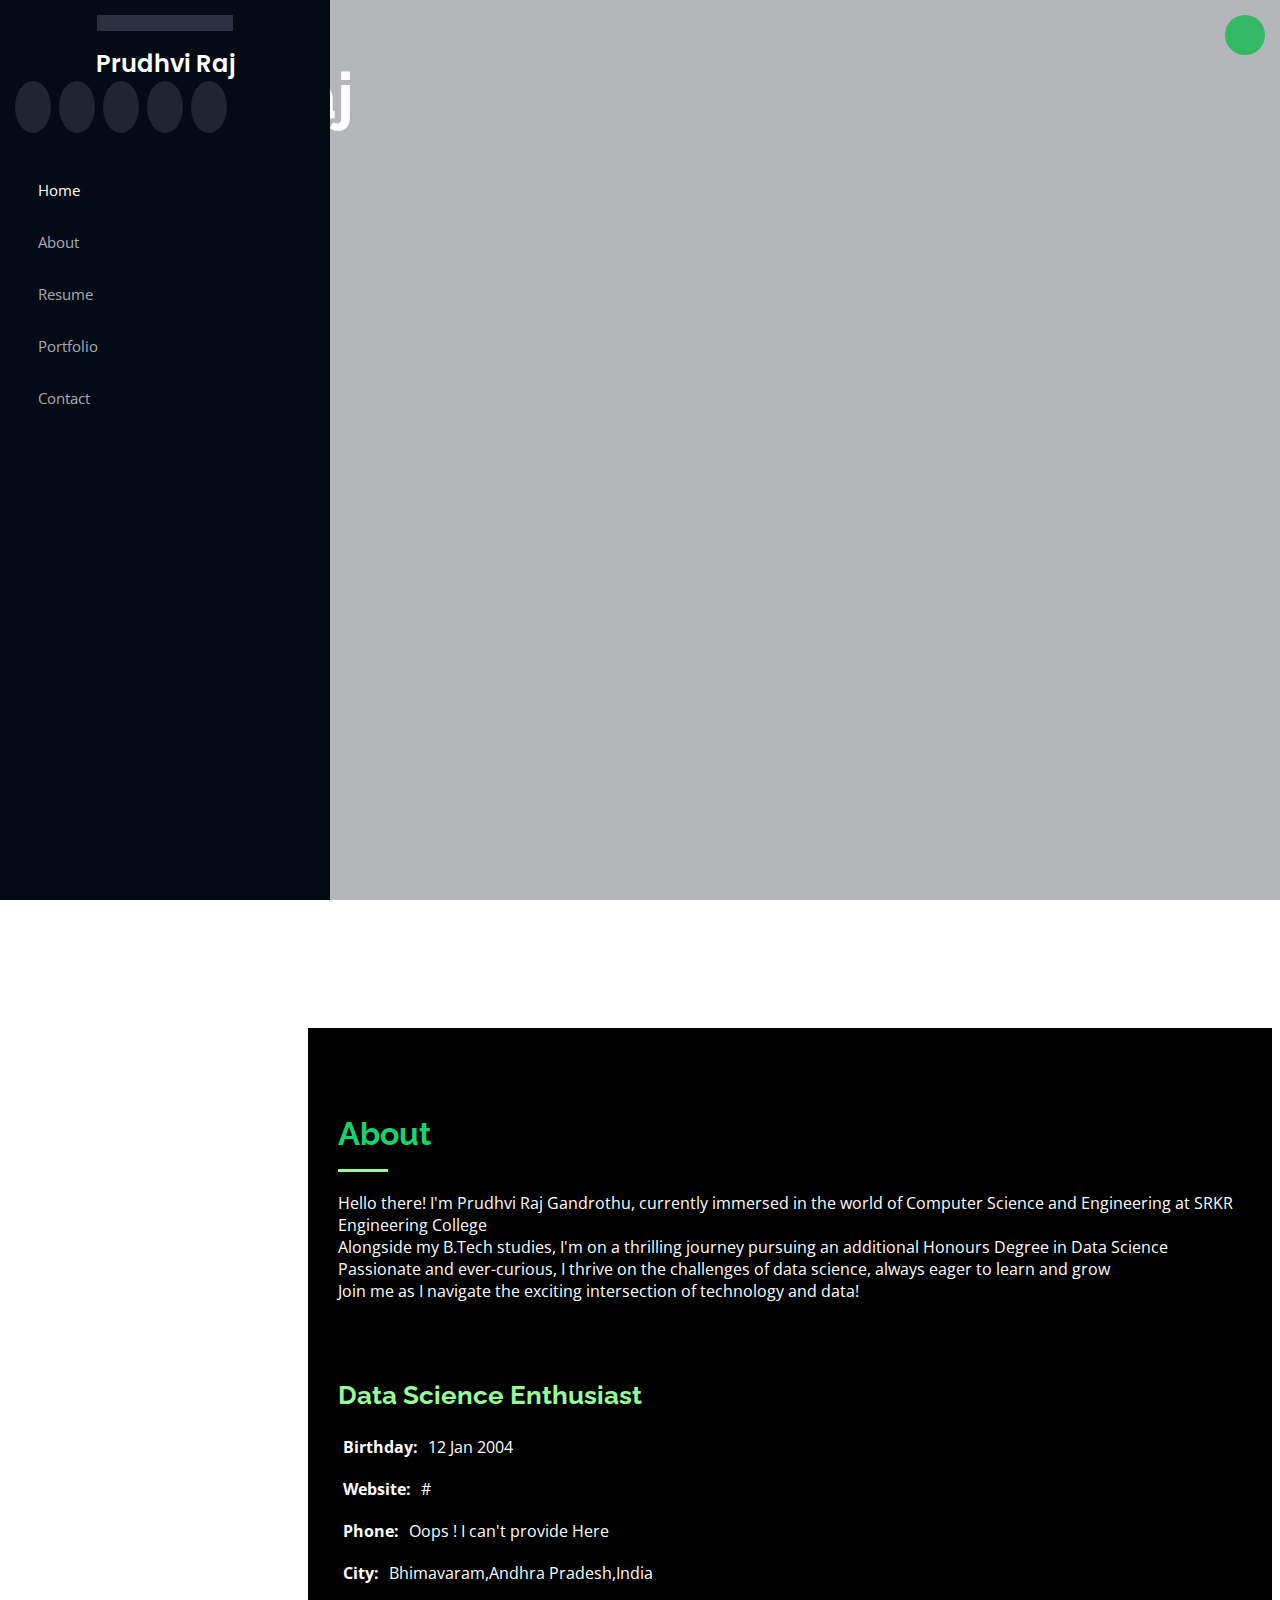
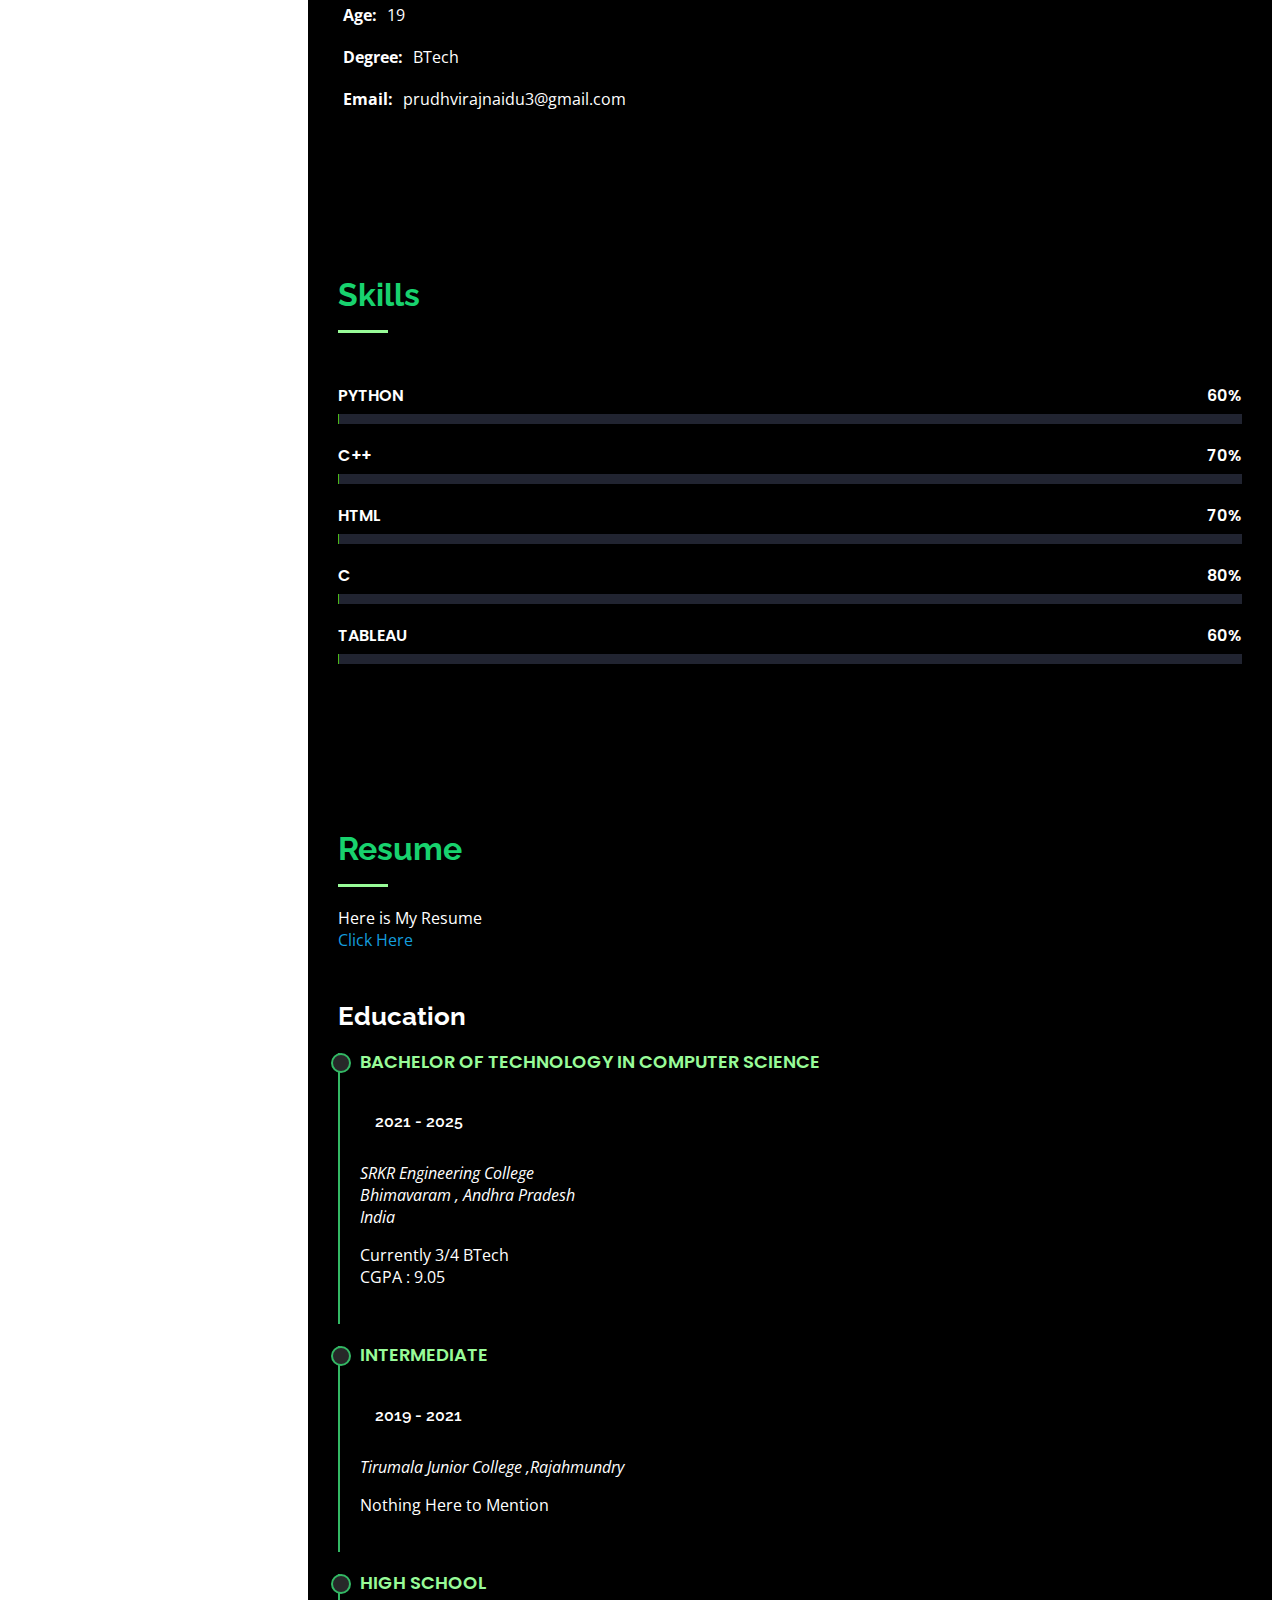
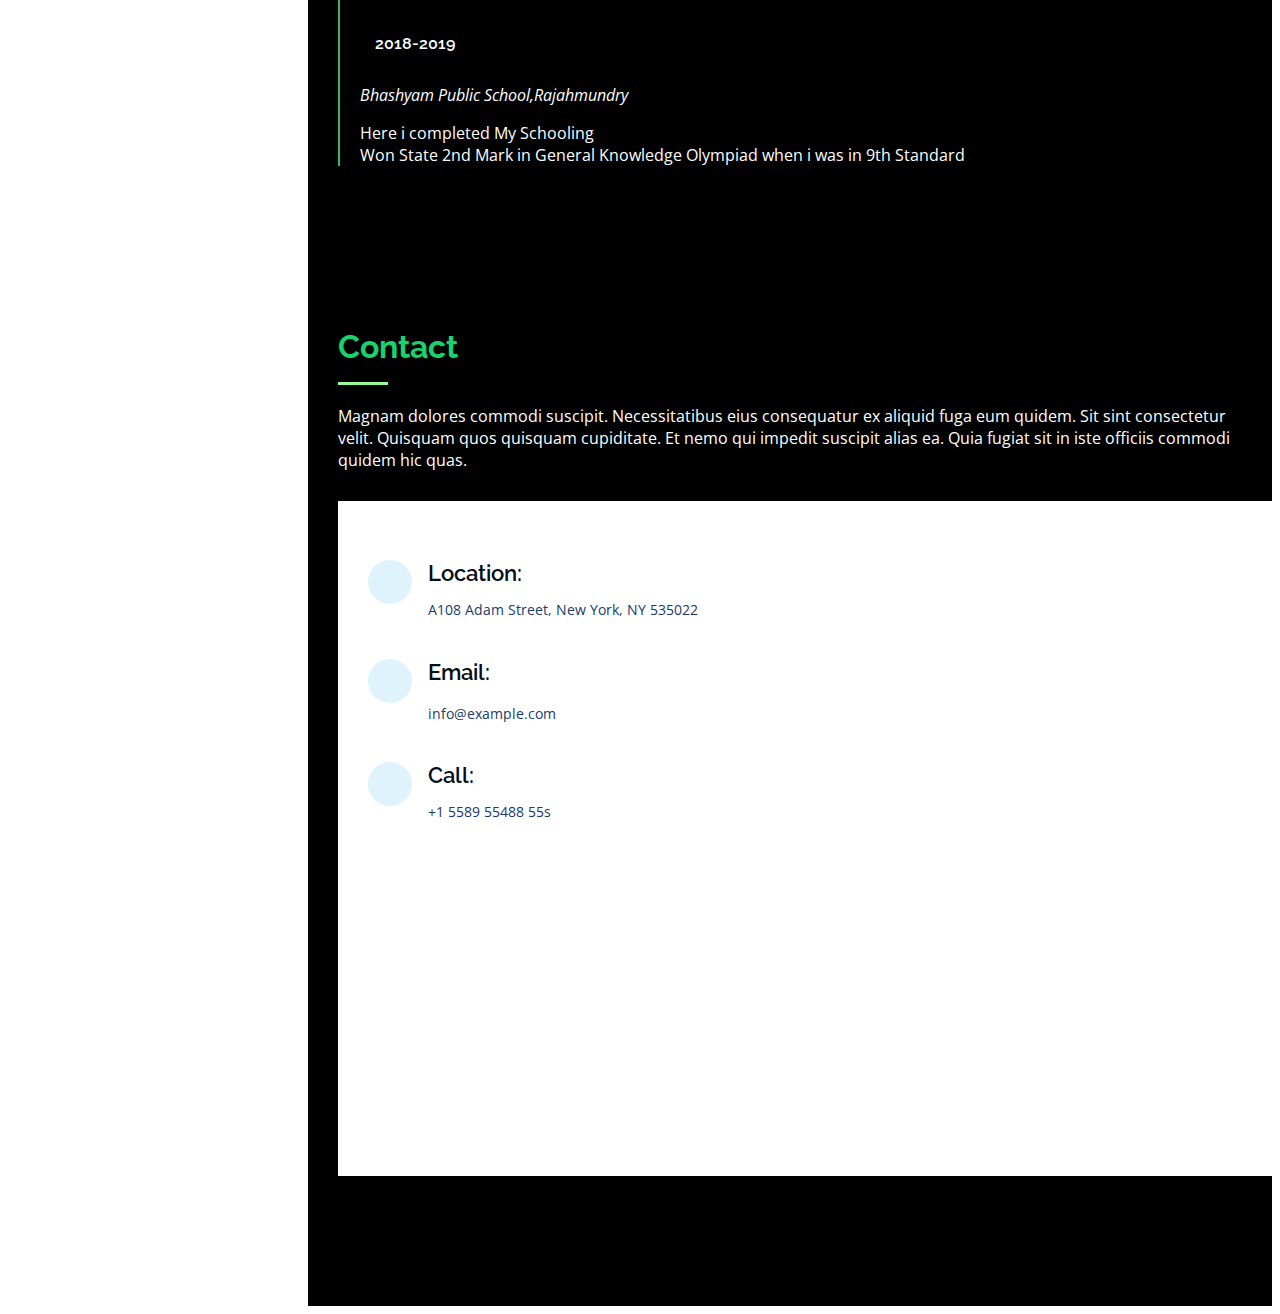
==== commit 00734699: "Add files via upload" ====
--- a/index.html
+++ b/index.html
@@ -64,7 +64,7 @@
           <li><a href="#about" class="nav-link scrollto"><i class="bx bx-user"></i> <span>About</span></a></li>
           <li><a href="#resume" class="nav-link scrollto"><i class="bx bx-file-blank"></i> <span>Resume</span></a></li>
           <li><a href="#portfolio" class="nav-link scrollto"><i class="bx bx-book-content"></i> <span>Portfolio</span></a></li>
-          <li><a href="#services" class="nav-link scrollto"><i class="bx bx-server"></i> <span>Services</span></a></li>
+          <!-- <li><a href="#services" class="nav-link scrollto"><i class="bx bx-server"></i> <span>Services</span></a></li> -->
           <li><a href="#contact" class="nav-link scrollto"><i class="bx bx-envelope"></i> <span>Contact</span></a></li>
         </ul>
       </nav><!-- .nav-menu -->
@@ -87,9 +87,11 @@
 
         <div class="section-title">
           <h2>About</h2>
-          <p>Hey ! Hi Let Me Introduce Myself.<br>
-            I ,Prudhvi Raj Gandrothu ,currently pursuing Bachelor of Technology in Computer Science & Honors Degree in Data Science.</p>
-        </div>
+          <!-- <p>Hey ! Hi Let Me Introduce Myself.<br>
+            I ,Prudhvi Raj Gandrothu ,currently pursuing Bachelor of Technology in Computer Science & Honors Degree in Data Science.</p> -->
+<p> 
+  Hello there! I'm Prudhvi Raj Gandrothu, currently immersed in the world of Computer Science and Engineering at SRKR Engineering College <br>Alongside my B.Tech studies, I'm on a thrilling journey pursuing an additional Honours Degree in Data Science<br>Passionate and ever-curious, I thrive on the challenges of data science, always eager to learn and grow<br> Join me as I navigate the exciting intersection of technology and data!</p>
+          </div>
 
         <div class="row">
           <div class="col-lg-4" data-aos="fade-right">
@@ -170,25 +172,18 @@
           <div class="col-lg-6" data-aos="fade-up" data-aos-delay="100">
 
             <div class="progress">
-              <span class="skill">SQL<i class="val">80%</i></span>
+              <span class="skill">C<i class="val">80%</i></span>
               <div class="progress-bar-wrap">
                 <div class="progress-bar" role="progressbar" aria-valuenow="80" aria-valuemin="0" aria-valuemax="100"></div>
               </div>
             </div>
 
-            <!-- <div class="progress">
-              <span class="skill">WordPress/CMS <i class="val">90%</i></span>
+            <div class="progress">
+              <span class="skill">Tableau <i class="val">60%</i></span>
               <div class="progress-bar-wrap">
-                <div class="progress-bar" role="progressbar" aria-valuenow="90" aria-valuemin="0" aria-valuemax="100"></div>
-              </div>
-            </div>
-
-            <div class="progress">
-              <span class="skill">Photoshop <i class="val">55%</i></span>
-              <div class="progress-bar-wrap">
-                <div class="progress-bar" role="progressbar" aria-valuenow="55" aria-valuemin="0" aria-valuemax="100"></div>
-              </div>
-            </div> -->
+                <div class="progress-bar" role="progressbar" aria-valuenow="60" aria-valuemin="0" aria-valuemax="100"></div>
+              </div>
+            </div> 
 
           </div>
 
@@ -204,6 +199,7 @@
         <div class="section-title">
           <h2>Resume</h2>
           <p>Here is My Resume</p>
+          <a href="https://drive.google.com/file/d/1PEJ-C-v7Dd53-MC16kuoJHXRW8UFFMWP/view?usp=drive_link">Click Here</a>
         </div>
 
         <div class="row">
@@ -211,8 +207,8 @@
 
             <h3 class="resume-title">Education</h3>
             <div class="resume-item">
-              <h4>Master of Fine Arts &amp; Graphic Design</h4>
-              <h5>2015 - 2016</h5>
+              <h4>Bachelor Of Technology in Computer Science</h4>
+              <h5>2021 - 2025</h5>
               <p><em>SRKR Engineering College <br>Bhimavaram , Andhra Pradesh <br>India</em></p>
               <p>Currently 3/4 BTech <br> CGPA : 9.05</p>
             </div>
@@ -226,7 +222,7 @@
               <h4>High School</h4>
               <h5>2018-2019</h5>
               <p><em>Bhashyam Public School,Rajahmundry</em></p>
-              <p>Here i completed My Schooling <br> I won State 2nd Mark in General Knowledge Olympiad when i was in 9th Standard</p>
+              <p>Here i completed My Schooling <br> Won State 2nd Mark in General Knowledge Olympiad when i was in 9th Standard</p>
             </div>
           </div>
           <!-- <div class="col-lg-6" data-aos="fade-up" data-aos-delay="100">
@@ -260,7 +256,7 @@
     </section><!-- End Resume Section -->
 
     <!-- ======= Portfolio Section ======= -->
-    <section id="portfolio" class="portfolio section-bg">
+    <!-- <section id="portfolio" class="portfolio section-bg">
       <div class="container">
 
         <div class="section-title">
@@ -374,10 +370,11 @@
         </div>
 
       </div>
-    </section><!-- End Portfolio Section -->
+    </section>
+    End Portfolio Section -->
 
     <!-- ======= Services Section ======= -->
-    <section id="services" class="services">
+    <!-- <section id="services" class="services">
       <div class="container">
 
         <div class="section-title">
@@ -419,7 +416,7 @@
         </div>
 
       </div>
-    </section><!-- End Services Section -->
+    </section>End Services Section -->
 
     <!-- ======= Testimonials Section ======= -->
     <!-- <section id="testimonials" class="testimonials section-bg">
@@ -559,15 +556,15 @@
   <!-- ======= Footer ======= -->
   <footer id="footer">
     <div class="container">
-      <div class="copyright">
+      <!-- <div class="copyright">
         &copy; Copyright <strong><span>iPortfolio</span></strong>
-      </div>
+      </div> -->
       <div class="credits">
         <!-- All the links in the footer should remain intact. -->
         <!-- You can delete the links only if you purchased the pro version. -->
         <!-- Licensing information: https://bootstrapmade.com/license/ -->
         <!-- Purchase the pro version with working PHP/AJAX contact form: https://bootstrapmade.com/iportfolio-bootstrap-portfolio-websites-template/ -->
-        Designed by <a href="https://bootstrapmade.com/">BootstrapMade</a>
+        <!-- Designed by <a href="#">Prudhvi Raj</a> -->
       </div>
     </div>
   </footer><!-- End  Footer -->
@@ -590,4 +587,4 @@
 
 </body>
 
-</html>
+</html>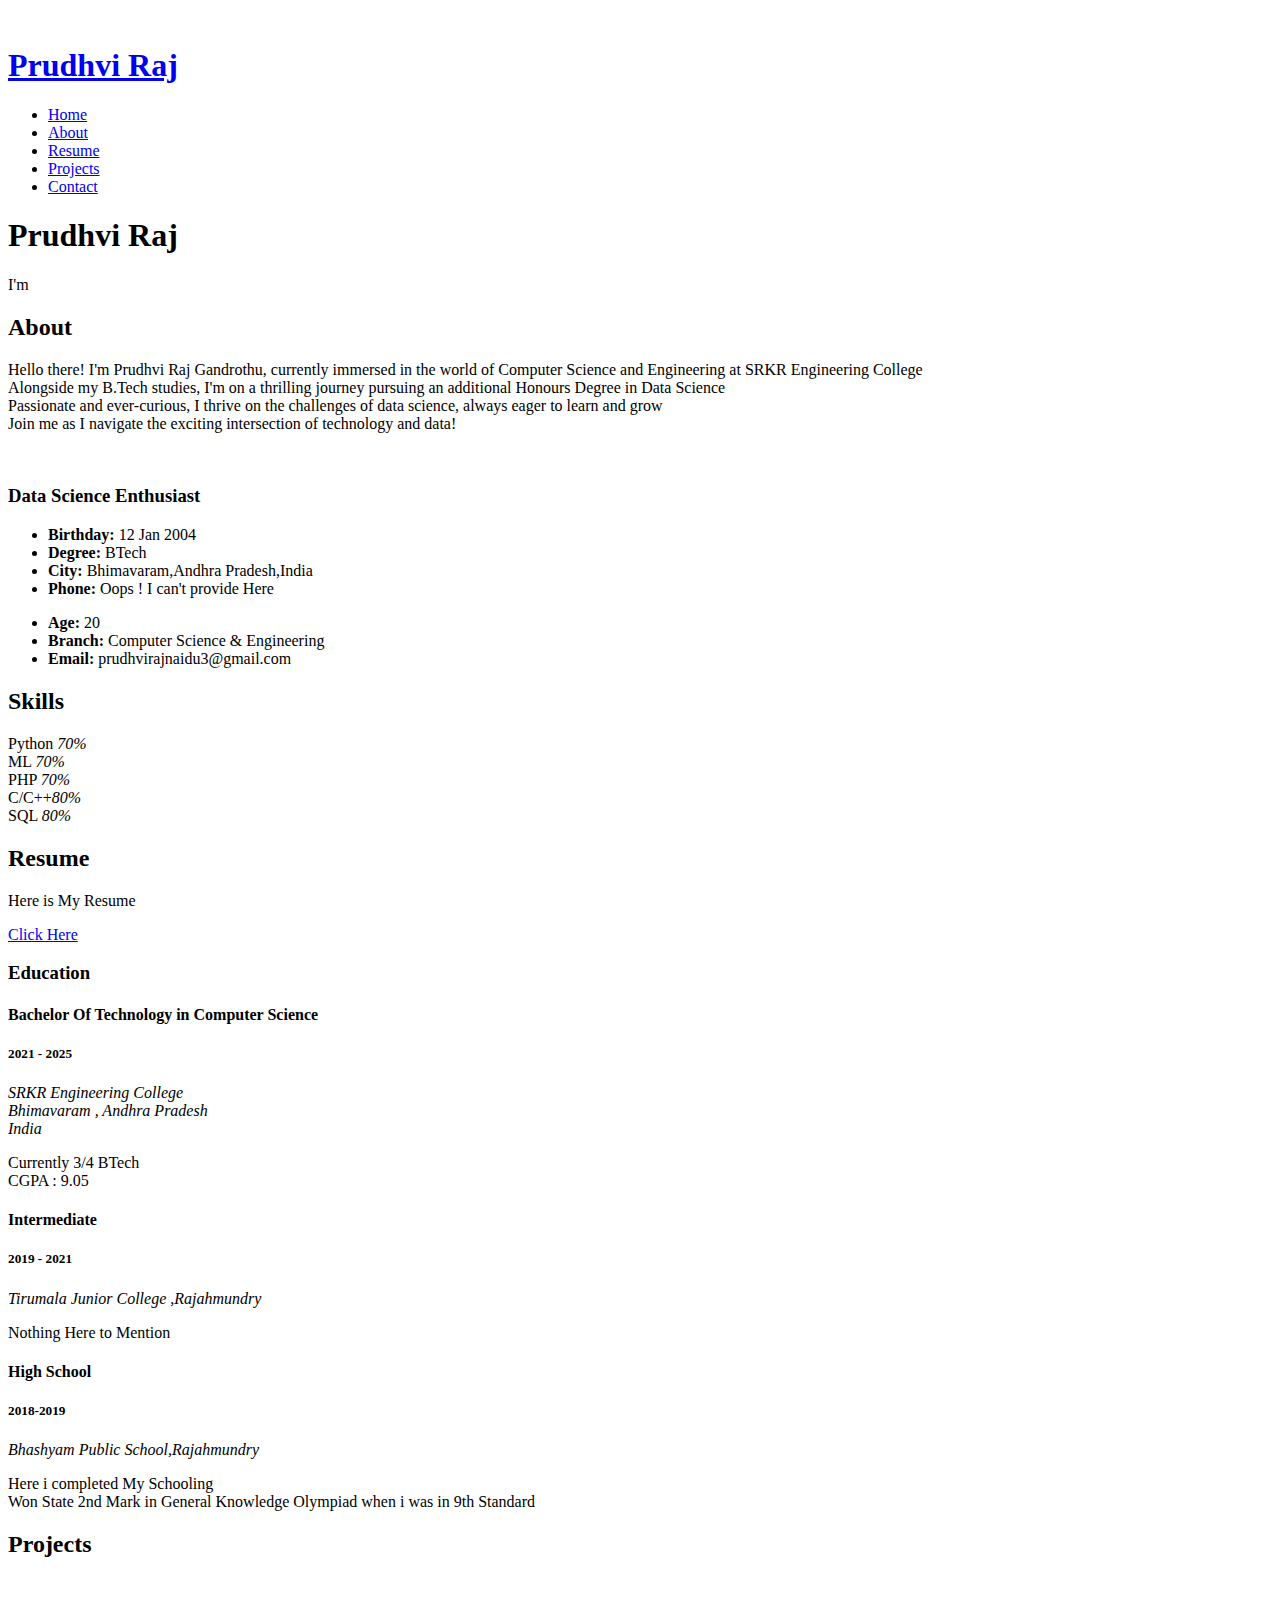
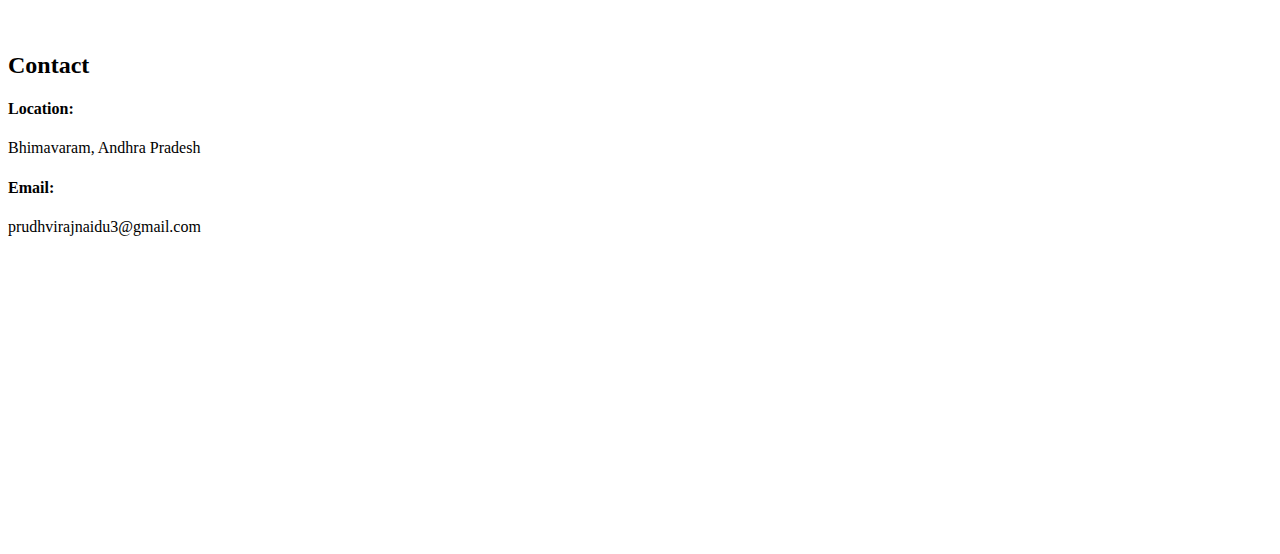
==== commit 421da741: "Update index.html" ====
--- a/index.html
+++ b/index.html
@@ -26,7 +26,7 @@
   <link rel="stylesheet" href="assets/vendor/bootstrap-icons/bootstrap-icons.min.css">
 
   <!-- Template Main CSS File -->
-  <link rel="stylesheet" href="assets/css/style.css">
+  <link rel="stylesheet" href="style.css">
 
   <!-- =======================================================
   * Template Name: iPortfolio
@@ -63,7 +63,7 @@
           <li><a href="#hero" class="nav-link scrollto active"><i class="bx bx-home"></i> <span>Home</span></a></li>
           <li><a href="#about" class="nav-link scrollto"><i class="bx bx-user"></i> <span>About</span></a></li>
           <li><a href="#resume" class="nav-link scrollto"><i class="bx bx-file-blank"></i> <span>Resume</span></a></li>
-          <li><a href="#portfolio" class="nav-link scrollto"><i class="bx bx-book-content"></i> <span>Portfolio</span></a></li>
+          <li><a href="#portfolio" class="nav-link scrollto"><i class="bx bx-book-content"></i> <span>Projects</span></a></li>
           <!-- <li><a href="#services" class="nav-link scrollto"><i class="bx bx-server"></i> <span>Services</span></a></li> -->
           <li><a href="#contact" class="nav-link scrollto"><i class="bx bx-envelope"></i> <span>Contact</span></a></li>
         </ul>
@@ -95,7 +95,7 @@
 
         <div class="row">
           <div class="col-lg-4" data-aos="fade-right">
-            <img src="assets/img/prudhvi.jpeg" class="img-fluid" alt="">
+            <img src="assets/img/prudhvi.jpg" class="img-fluid" alt="">
           </div>
           <div class="col-lg-8 pt-4 pt-lg-0 content" data-aos="fade-left">
             <!-- <h3>UI/UX Designer &amp; Web Developer.</h3> -->
@@ -108,16 +108,20 @@
               <div class="col-lg-6">
                 <ul>
                   <li><i class="bi bi-chevron-right"></i> <strong>Birthday:</strong> <span>12 Jan 2004</span></li>
-                  <li><i class="bi bi-chevron-right"></i> <strong>Website:</strong> <span>#</span></li>
+                  <!-- <li><i class="bi bi-chevron-right"></i> <strong>Website:</strong> <span>#</span></li> -->
+                  <li><i class="bi bi-chevron-right"></i> <strong>Degree:</strong> <span>BTech</span></li>
+                  <li><i class="bi bi-chevron-right"></i> <strong>City:</strong> <span>Bhimavaram,Andhra Pradesh,India</span></li>
                   <li><i class="bi bi-chevron-right"></i> <strong>Phone:</strong> <span>Oops ! I can't provide Here</span></li>
-                  <li><i class="bi bi-chevron-right"></i> <strong>City:</strong> <span>Bhimavaram,Andhra Pradesh,India</span></li>
+              
                 </ul>
               </div>
               <div class="col-lg-6">
                 <ul>
-                  <li><i class="bi bi-chevron-right"></i> <strong>Age:</strong> <span>19</span></li>
-                  <li><i class="bi bi-chevron-right"></i> <strong>Degree:</strong> <span>BTech</span></li>
+                  <li><i class="bi bi-chevron-right"></i> <strong>Age:</strong> <span>20</span></li>
+                  <li><i class="bi bi-chevron-right"></i> <strong>Branch:</strong> <span>Computer Science & Engineering</span></li>
                   <li><i class="bi bi-chevron-right"></i> <strong>Email:</strong> <span>prudhvirajnaidu3@gmail.com</span></li>
+              
+          
                   <!-- <li><i class="bi bi-chevron-right"></i> <strong>Freelance:</strong> <span>Available</span></li> -->
                 </ul>
               </div>
@@ -147,39 +151,39 @@
           <div class="col-lg-6" data-aos="fade-up">
 
             <div class="progress">
-              <span class="skill">Python <i class="val">60%</i></span>
+              <span class="skill">Python <i class="val">70%</i></span>
               <div class="progress-bar-wrap">
                 <div class="progress-bar" role="progressbar" aria-valuenow="60" aria-valuemin="0" aria-valuemax="100"></div>
               </div>
             </div>
-
             <div class="progress">
-              <span class="skill"> C++<i class="val">70%</i></span>
+              <span class="skill">ML <i class="val">70%</i></span>
               <div class="progress-bar-wrap">
                 <div class="progress-bar" role="progressbar" aria-valuenow="70" aria-valuemin="0" aria-valuemax="100"></div>
               </div>
             </div>
 
             <div class="progress">
-              <span class="skill">HTML <i class="val">70%</i></span>
+              <span class="skill">PHP <i class="val">70%</i></span>
               <div class="progress-bar-wrap">
                 <div class="progress-bar" role="progressbar" aria-valuenow="70" aria-valuemin="0" aria-valuemax="100"></div>
               </div>
             </div>
 
+
           </div>
 
           <div class="col-lg-6" data-aos="fade-up" data-aos-delay="100">
 
             <div class="progress">
-              <span class="skill">C<i class="val">80%</i></span>
+              <span class="skill">C/C++<i class="val">80%</i></span>
               <div class="progress-bar-wrap">
                 <div class="progress-bar" role="progressbar" aria-valuenow="80" aria-valuemin="0" aria-valuemax="100"></div>
               </div>
             </div>
 
             <div class="progress">
-              <span class="skill">Tableau <i class="val">60%</i></span>
+              <span class="skill">SQL <i class="val">80%</i></span>
               <div class="progress-bar-wrap">
                 <div class="progress-bar" role="progressbar" aria-valuenow="60" aria-valuemin="0" aria-valuemax="100"></div>
               </div>
@@ -199,7 +203,7 @@
         <div class="section-title">
           <h2>Resume</h2>
           <p>Here is My Resume</p>
-          <a href="https://drive.google.com/file/d/1PEJ-C-v7Dd53-MC16kuoJHXRW8UFFMWP/view?usp=drive_link">Click Here</a>
+          <a href="https://drive.google.com/file/d/11o9wMLsm7Up8lMTL6lhUOGiuNS0jLg1f/view?usp=sharing">Click Here</a>
         </div>
 
         <div class="row">
@@ -255,16 +259,14 @@
       </div>
     </section><!-- End Resume Section -->
 
-    <!-- ======= Portfolio Section ======= -->
-    <!-- <section id="portfolio" class="portfolio section-bg">
-      <div class="container">
-
-        <div class="section-title">
-          <h2>Portfolio</h2>
-          <p>Magnam dolores commodi suscipit. Necessitatibus eius consequatur ex aliquid fuga eum quidem. Sit sint consectetur velit. Quisquam quos quisquam cupiditate. Et nemo qui impedit suscipit alias ea. Quia fugiat sit in iste officiis commodi quidem hic quas.</p>
-        </div>
-
-        <div class="row" data-aos="fade-up">
+     <section id="portfolio" class="portfolio section-bg">
+      <div class="container">
+
+        <div class="section-title">
+          <h2>Projects</h2>
+        </div> 
+
+        <!-- <div class="row" data-aos="fade-up">
           <div class="col-lg-12 d-flex justify-content-center">
             <ul id="portfolio-flters">
               <li data-filter="*" class="filter-active">All</li>
@@ -273,105 +275,41 @@
               <li data-filter=".filter-web">Web</li>
             </ul>
           </div>
-        </div>
+        </div> -->
 
         <div class="row portfolio-container" data-aos="fade-up" data-aos-delay="100">
 
           <div class="col-lg-4 col-md-6 portfolio-item filter-app">
             <div class="portfolio-wrap">
-              <img src="assets/img/portfolio/portfolio-1.jpg" class="img-fluid" alt="">
+              <img src="assets/img/portfolio/20240624_193258.jpg" class="img-fluid" alt="">
               <div class="portfolio-links">
-                <a href="assets/img/portfolio/portfolio-1.jpg" data-gallery="portfolioGallery" class="portfolio-lightbox" title="App 1"><i class="bx bx-plus"></i></a>
-                <a href="C:\Users\prudh\Downloads\iPortfolio\iPortfolio\portfolio-details.html" title="More Details"><i class="bx bx-link"></i></a>
+                <a href="assets/img/portfolio/20240624_193258.jpg" data-gallery="portfolioGallery" class="portfolio-lightbox" title="App 1"><i class="bx bx-plus"></i></a>
+                <a href="https://attendance.unaux.com/dashboard.php" <i class="bx bx-link"></i></a>
               </div>
             </div>
           </div>
 
           <div class="col-lg-4 col-md-6 portfolio-item filter-web">
             <div class="portfolio-wrap">
-              <img src="assets/img/portfolio/portfolio-2.jpg" class="img-fluid" alt="">
+              <img src="assets/img/portfolio/20240624_193351.jpg" class="img-fluid" alt="">
               <div class="portfolio-links">
-                <a href="assets/img/portfolio/portfolio-2.jpg" data-gallery="portfolioGallery" class="portfolio-lightbox" title="Web 3"><i class="bx bx-plus"></i></a>
-                <a href="C:\Users\prudh\Downloads\iPortfolio\iPortfolio\portfolio-details.html" title="More Details"><i class="bx bx-link"></i></a>
+                <a href="assets/img/portfolio/20240624_193351.jpg" data-gallery="portfolioGallery" class="portfolio-lightbox" title="Web 3"><i class="bx bx-plus"></i></a>
+                <a href="https://github.com/PrudhviRaj33/Churn-Prediction"<i class="bx bx-link"></i></a>
               </div>
             </div>
           </div>
 
           <div class="col-lg-4 col-md-6 portfolio-item filter-app">
             <div class="portfolio-wrap">
-              <img src="assets/img/portfolio/portfolio-3.jpg" class="img-fluid" alt="">
+              <img src="assets/img/portfolio/20240624_194751.jpg" class="img-fluid" alt="">
               <div class="portfolio-links">
-                <a href="assets/img/portfolio/portfolio-3.jpg" data-gallery="portfolioGallery" class="portfolio-lightbox" title="App 2"><i class="bx bx-plus"></i></a>
-                <a href="C:\Users\prudh\Downloads\iPortfolio\iPortfolio\portfolio-details.html" title="More Details"><i class="bx bx-link"></i></a>
-              </div>
-            </div>
-          </div>
-
-          <div class="col-lg-4 col-md-6 portfolio-item filter-card">
-            <div class="portfolio-wrap">
-              <img src="assets/img/portfolio/portfolio-4.jpg" class="img-fluid" alt="">
-              <div class="portfolio-links">
-                <a href="assets/img/portfolio/portfolio-4.jpg" data-gallery="portfolioGallery" class="portfolio-lightbox" title="Card 2"><i class="bx bx-plus"></i></a>
-                <a href="C:\Users\prudh\Downloads\iPortfolio\iPortfolio\portfolio-details.html" title="More Details"><i class="bx bx-link"></i></a>
-              </div>
-            </div>
-          </div>
-
-          <div class="col-lg-4 col-md-6 portfolio-item filter-web">
-            <div class="portfolio-wrap">
-              <img src="assets/img/portfolio/portfolio-5.jpg" class="img-fluid" alt="">
-              <div class="portfolio-links">
-                <a href="assets/img/portfolio/portfolio-5.jpg" data-gallery="portfolioGallery" class="portfolio-lightbox" title="Web 2"><i class="bx bx-plus"></i></a>
-                <a href="portfolio-details.html" title="More Details"><i class="bx bx-link"></i></a>
-              </div>
-            </div>
-          </div>
-
-          <div class="col-lg-4 col-md-6 portfolio-item filter-app">
-            <div class="portfolio-wrap">
-              <img src="assets/img/portfolio/portfolio-6.jpg" class="img-fluid" alt="">
-              <div class="portfolio-links">
-                <a href="assets/img/portfolio/portfolio-6.jpg" data-gallery="portfolioGallery" class="portfolio-lightbox" title="App 3"><i class="bx bx-plus"></i></a>
-                <a href="portfolio-details.html" title="More Details"><i class="bx bx-link"></i></a>
-              </div>
-            </div>
-          </div>
-
-          <div class="col-lg-4 col-md-6 portfolio-item filter-card">
-            <div class="portfolio-wrap">
-              <img src="assets/img/portfolio/portfolio-7.jpg" class="img-fluid" alt="">
-              <div class="portfolio-links">
-                <a href="assets/img/portfolio/portfolio-7.jpg" data-gallery="portfolioGallery" class="portfolio-lightbox" title="Card 1"><i class="bx bx-plus"></i></a>
-                <a href="portfolio-details.html" title="More Details"><i class="bx bx-link"></i></a>
-              </div>
-            </div>
-          </div>
-
-          <div class="col-lg-4 col-md-6 portfolio-item filter-card">
-            <div class="portfolio-wrap">
-              <img src="assets/img/portfolio/portfolio-8.jpg" class="img-fluid" alt="">
-              <div class="portfolio-links">
-                <a href="assets/img/portfolio/portfolio-8.jpg" data-gallery="portfolioGallery" class="portfolio-lightbox" title="Card 3"><i class="bx bx-plus"></i></a>
-                <a href="portfolio-details.html" title="More Details"><i class="bx bx-link"></i></a>
-              </div>
-            </div>
-          </div>
-
-          <div class="col-lg-4 col-md-6 portfolio-item filter-web">
-            <div class="portfolio-wrap">
-              <img src="assets/img/portfolio/portfolio-9.jpg" class="img-fluid" alt="">
-              <div class="portfolio-links">
-                <a href="assets/img/portfolio/portfolio-9.jpg" data-gallery="portfolioGallery" class="portfolio-lightbox" title="Web 3"><i class="bx bx-plus"></i></a>
-                <a href="portfolio-details.html" title="More Details"><i class="bx bx-link"></i></a>
-              </div>
-            </div>
-          </div>
-
-        </div>
-
-      </div>
-    </section>
-    End Portfolio Section -->
+                <a href="assets/img/portfolio/20240624_194751.jpg" data-gallery="portfolioGallery" class="portfolio-lightbox" title="App 2"><i class="bx bx-plus"></i></a>
+                <a href="https://github.com/PrudhviRaj33/Cardiovascular-disease-prediction" title="More Details"><i class="bx bx-link"></i></a>
+              </div>
+            </div>
+          </div>
+    </section> 
+    <!-- End Portfolio Section -->
 
     <!-- ======= Services Section ======= -->
     <!-- <section id="services" class="services">
@@ -515,7 +453,7 @@
 
         <div class="section-title">
           <h2>Contact</h2>
-          <p>Magnam dolores commodi suscipit. Necessitatibus eius consequatur ex aliquid fuga eum quidem. Sit sint consectetur velit. Quisquam quos quisquam cupiditate. Et nemo qui impedit suscipit alias ea. Quia fugiat sit in iste officiis commodi quidem hic quas.</p>
+          <!-- <p>Magnam dolores commodi suscipit. Necessitatibus eius consequatur ex aliquid fuga eum quidem. Sit sint consectetur velit. Quisquam quos quisquam cupiditate. Et nemo qui impedit suscipit alias ea. Quia fugiat sit in iste officiis commodi quidem hic quas.</p> -->
         </div>
 
         <div class="row" data-aos="fade-in">
@@ -525,22 +463,22 @@
               <div class="address">
                 <i class="bi bi-geo-alt"></i>
                 <h4>Location:</h4>
-                <p>A108 Adam Street, New York, NY 535022</p>
+                <p>Bhimavaram, Andhra Pradesh</p>
               </div>
 
               <div class="email">
                 <i class="bi bi-envelope"></i>
                 <h4>Email:</h4>
-                <p>info@example.com</p>
-              </div>
-
-              <div class="phone">
+                <p>prudhvirajnaidu3@gmail.com</p>
+              </div>
+
+              <!-- <div class="phone">
                 <i class="bi bi-phone"></i>
                 <h4>Call:</h4>
                 <p>+1 5589 55488 55s</p>
-              </div>
-
-              <iframe src="https://www.google.com/maps/embed?pb=!1m14!1m8!1m3!1d12097.433213460943!2d-74.0062269!3d40.7101282!3m2!1i1024!2i768!4f13.1!3m3!1m2!1s0x0%3A0xb89d1fe6bc499443!2sDowntown+Conference+Center!5e0!3m2!1smk!2sbg!4v1539943755621" frameborder="0" style="border:0; width: 100%; height: 290px;" allowfullscreen></iframe>
+              </div>  -->
+
+              <iframe src="https://www.google.com/maps/embed?pb=!1m10!1m8!1m3!1d7300.622714529059!2d81.49669136561451!3d16.53779052315634!3m2!1i1024!2i768!4f13.1!5e0!3m2!1sen!2sin!4v1719235915487!5m2!1sen!2sin" frameborder="0" style="border:0; width: 100%; height: 290px;" allowfullscreen></iframe>
             </div>
 
           </div>
@@ -587,4 +525,4 @@
 
 </body>
 
-</html>+</html>
